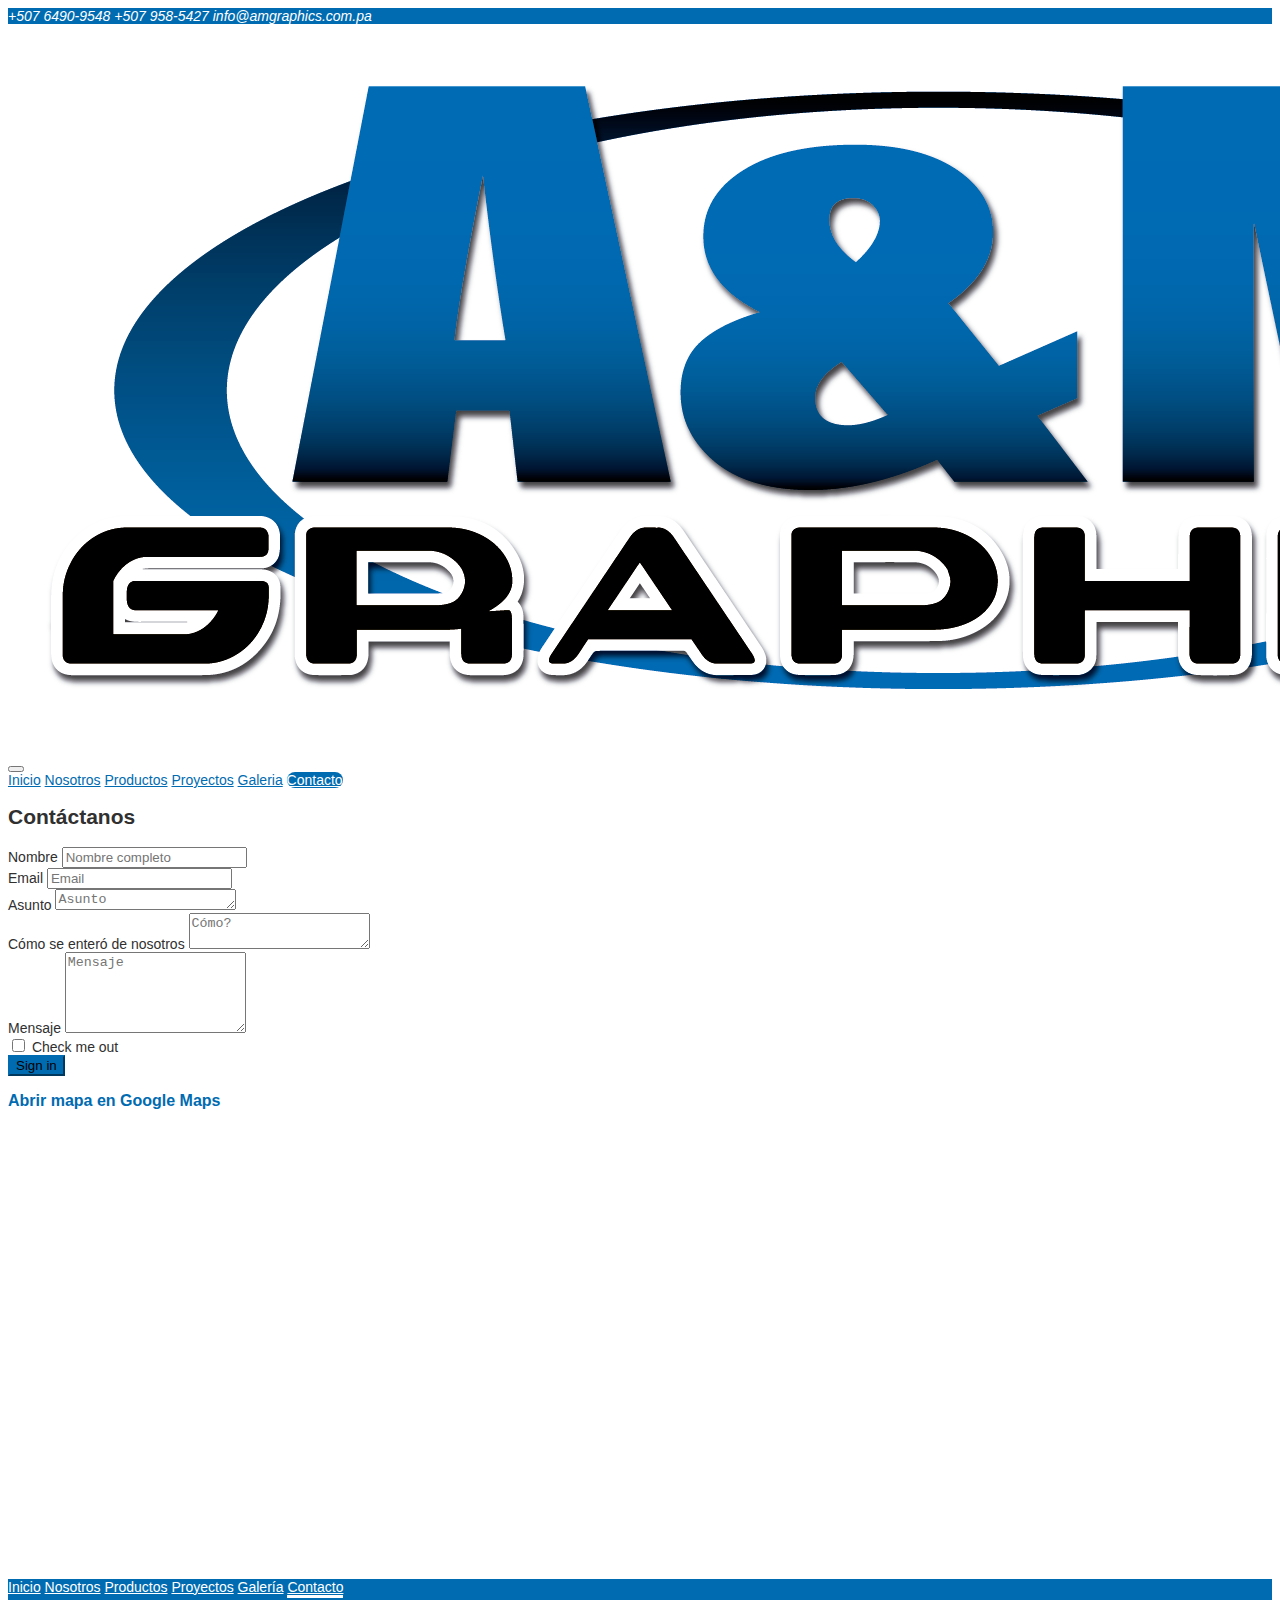
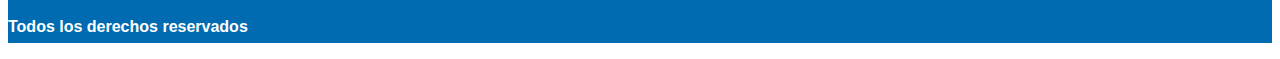
==== contacto.html @ 69abf027 "101118 13:06" ====
<!DOCTYPE html>
<html lang="es">
    <head>
        <title></title>
        <meta charset="UTF-8">
        <meta name="viewport" content="width=device-width, initial-scale=1">
        <link rel="stylesheet" href="https://stackpath.bootstrapcdn.com/bootstrap/4.1.3/css/bootstrap.min.css" integrity="sha384-MCw98/SFnGE8fJT3GXwEOngsV7Zt27NXFoaoApmYm81iuXoPkFOJwJ8ERdknLPMO" crossorigin="anonymous">
        <link rel="stylesheet" href="https://cdnjs.cloudflare.com/ajax/libs/animate.css/3.7.0/animate.min.css">
        <link rel="stylesheet" href="https://use.fontawesome.com/releases/v5.4.1/css/all.css" integrity="sha384-5sAR7xN1Nv6T6+dT2mhtzEpVJvfS3NScPQTrOxhwjIuvcA67KV2R5Jz6kr4abQsz" crossorigin="anonymous">
        <link href="css/style.css" rel="stylesheet">
    </head>
    <body>
        <header>
            <div class="container franja-address"><!-- Contenedor de dirección-->
                <address class="container"><!--contenedor direccion-->
                    <div class="row justify-content-end align-items-center animated bounceInLeft delay-10s"><!--fila direccion-->
                        <span></span>
                        <a ><span class="fas fa-mobile-alt"></span> +507 6490-9548 <span class="fas fa-phone"></span> +507 958-5427</a>
                        <span></span>
                        <a ><span class="fas fa-envelope"></span> info@amgraphics.com.pa</a>
                        <a class="btn btn-social-icon btn-twitter">
                            <span class="fab fa-twitter"></span>
                        </a>
                        <a class="btn btn-social-icon btn-facebook">
                            <span class="fab fa-facebook"></span>
                        </a>
                        <a class="btn btn-social-icon btn-instagram">
                            <span class="fab fa-instagram"></span>
                        </a>
                    </div><!--fin fila direccion-->
                </address><!--fin contenedor direccion-->
            </div><!--Fin de contenedor de direccion-->
           
            
            <div class="container franja-logo"><!--Contenedor de Logo y Menu-->
                <div class="row justify-content-center align-items-center"><!--fila logo-menu-->
                    <div class="col-md-4 col-8 mb-4 mb-md-0"><!--contendor logo-->
                        <a href="index.html">
                            <img src="img/amgraphics.png" class="img-fluid" alt="">
                        </a>
                    </div><!--fin contenedor logo-->
                        <div class="col-md-8"><!--contenedor menu-->
                            <nav class="navbar navbar-expand-md navbar-light justify-content-center">
                                <button class="navbar-toggler mb-4" type="button" data-toggle="collapse" data-target="#nav_principal" aria-controls="navbarToggleExternalContent" aria-expanded="false" aria-label="Toggle navigation">
                                    <span class="navbar-toggler-icon"></span>
                                </button>
                                <div id="nav_principal" class="collapse navbar-collapse navbar-light justify-content-center justify-content-lg-end text-center text-uppercase"><!--conenedor collapsado-->
                                    <a href="index.html" class="nav-link">Inicio</a>
                                    <a href="nosotros.html" class="nav-link">Nosotros</a>
                                    <a href="productos.html" class="nav-link">Productos</a>
                                    <a href="proyectos.html" class="nav-link">Proyectos</a>
                                    <a href="galeria.html" class="nav-link">Galeria</a>
                                    <a href="contacto.html" class="nav-link active">Contacto</a>
                                </div><!--fin contenedor menu colapsado-->
                            </nav>
                        </div><!--fin contenedor menu--> 
                </div><!--fin fila logo menu-->
            </div><!--Fin contenedor de logo y menu-->
        </header>

        <main class="container mb-5">
            <div class="row mb-5">
                <div class="col-md-6">
                    <h2 class="text-center my-5">Contáctanos</h2>
                    <form>
                        <div class="form-row">
                            <div class="form-group col-md-6">
                                <label for="nombre">Nombre</label>
                                <input type="text" class="form-control" id="nombre" placeholder="Nombre completo">
                            </div><!--fin fom-gropup-->
                            <div class="form-group col-md-6">
                                <label for="inputEmail4">Email</label>
                                <input type="email" class="form-control" id="inputEmail4" placeholder="Email">
                            </div><!--fin fom-gropup-->
                        </div><!--fin form-row-->
                        <div class="form-group">
                          <label for="nombre">Asunto</label>
                          <textarea class="form-control" name="asunto" id="asunto" rows="1" placeholder="Asunto"></textarea>
                        </div><!--fin fom-gropup-->
                        <div class="form-group">
                          <label for="nombre">Cómo se enteró de nosotros</label>
                          <textarea class="form-control" name="enterar" id="enterar" rows="2" placeholder="Cómo?"></textarea>
                        </div><!--fin fom-gropup-->
                        <div class="form-group">
                          <label for="nombre">Mensaje</label>
                          <textarea class="form-control" name="mensaje" id="mensaje" rows="5" placeholder="Mensaje"></textarea>
                        </div><!--fin fom-gropup-->
                        <div class="form-group">
                            <div class="form-check">
                                <input class="form-check-input" type="checkbox" id="gridCheck">
                                <label class="form-check-label" for="gridCheck">Check me out</label>
                            </div><!--fin form-check-->
                        </div><!--fin fom-gropup-->
                        <button type="submit" class="btn btn-primary">Sign in</button>
                    </form>               
                </div><!--fin col-md-6-->
            </div><!--fin row-->
            <div class="row">
                <h3 class="maps mb-4">Abrir mapa en Google Maps</h3>
                <iframe src="https://www.google.com/maps/embed?pb=!1m18!1m12!1m3!1d3950.0166787630283!2d-80.96615034940599!3d8.09978070504963!2m3!1f0!2f0!3f0!3m2!1i1024!2i768!4f13.1!3m3!1m2!1s0x8fae723fee162b71%3A0xdd2b8708a8b40dab!2sA%26M+Graphics+Santiago!5e0!3m2!1ses-419!2spa!4v1541871903594" width="1300" height="450" frameborder="0" style="border:0" allowfullscreen></iframe>
            </div>
        </main>


        <footer class="p5">
            <div class="footer container">
                <div class="row">
                    <div class="col-md-8">
                        <nav class="nav text-uppercase d-flex flex-column flex-md-row text-center text-md-left">
                            <a href="index.html" class="nav-link">Inicio</a>
                                <a href="nosotros.html" class="nav-link">Nosotros</a>
                                <a href="productos.html" class="nav-link">Productos</a>
                                <a href="proyectos.html" class="nav-link">Proyectos</a>
                                <a href="galeria.html" class="nav-link">Galería</a>
                                <a href="contacto.html" class="nav-link active">Contacto</a>                            
                        </nav>
                    </div>
                    <div class="col-md-4">
                        <p class="text-center text-md-right copyright mt-4 mt-md-0 pt-2">Todos los derechos reservados</p>
                    </div>
                </div>
            </div>
        </footer>



        <script src="js/jquery.js"></script>
        <script src="js/popper.js"></script>
        <script src="js/bootstrap.js"></script>
    </body>
</html>
---- css/style.css ----
:root {
    --primario: #006bb1;
    --secundario: #1a8ceb;
    --gris: #001e5a;
}

body{
    font-family: sans-serif;
    font-size:14px;
    color: #303030;
}

p{
    font-weight: 300;
    line-height: 2rem;
    font-size: 1rem;
}

div.franja-address{
    background-color:#006bb1;
    color:white;
}

header .nav-link{
    color: #006bb1;
}

header .nav-link:hover{
    color: #001e5a;
    border-bottom: 2px solid #001e5a;
}

header .nav-link.active{
    background-color: #006bb1;
    color: white;
    border-radius: 15px;
}

.bg-light{
    background-color: white !important;
}

.separador::after{
    content: '';
    display: block;
    width: 100%;
    height: 100px;
    margin: 0 auto;
    background-image: url(../img/separador.png);
    background-repeat: no-repeat;
    background-position: center center;
}

/** Imagenes de fondo **/
.imagen-destacada{
    height: 24rem;
    background-size: cover;
}

.nosotros-bg{
    background-image: url(../img/impr-lona.jpg);
}

/** Nosotros **/
.contenido-nosotros{
    margin-top: -5rem;
    border: 1px solid #e1e1e1;
    position: relative;
    z-index: 100;
}

/** Productos **/
.card-body .btn-primary{
    background-color: #006bb1 !important;
    border-color: #006bb1 !important;
}

.card-body .btn-primary:hover{
    background-color:#1a8ceb !important;
    border-color: #1a8ceb !important;

}
/** Proyectos Realizados **/

blockquote.subtitulo{
    font-size: 2rem;
    color: #213280;
    font-style: italic;
    font-weight: 100;
    border-left: .5rem solid #006bb1;
}
/* === COMMENTS === */
.btn-primary {
    background-color: #006bb1;
    border-color: #006bb1;

}

.post a{
    color:#006bb1;
}

.post-excerpt a{
    color: white;
}

.post-comments-badge {
    height: 70px;
    width: 70px;
    position: absolute;
    right: 20px;
    border: none;
    border-radius: 100%;
    background: #1D71B8;
    text-align: center;
    display: table;
}

.post-comments-badge a {
   display: table-cell;
   vertical-align: middle;
   color: white;
   font-size: 20px;
   line-height: 20px;
}

.post-details i.fas{
    color:#006bb1;
}

.post-comments-badge i.fas {
   display: block;
   font-size: 15px;
   padding: 0;
   margin-bottom: 4px;
   color:white;
}

.post-comments-badge:hover {
   background-color: #213280;
}

/** Sidebar **/
aside.bg-primary{
    background-color: #006bb1!important;
}

.ultimos-proy li a{
    color:white;
}

aside .card{
    border: none;
}

aside .card-title{
    color: black;
    font-size:1.2rem;
    font-weight: 700;
}

aside .card-subtitle{
    color:#006bb1;
}

aside .card-footer{
    background-color: #1a8ceb;
    color:white !important;
}

aside .card-footer a{
    color:white;
}

/** Galeria **/


/** Contacto **/
h3.maps{
    font-size: 1rem;
    color:#006bb1;
    text-justify: distribute;
}

/** Footer **/
.copyright{
    font-weight: 700;
}

div.footer{
    background-color: #006bb1;
}

div.footer .nav-link,
div.footer p{
    color:white;
}

div.footer .nav-link:hover{
    color: #1a8ceb;
}

footer .nav-link.active{
    border-bottom: 3px solid white;
}
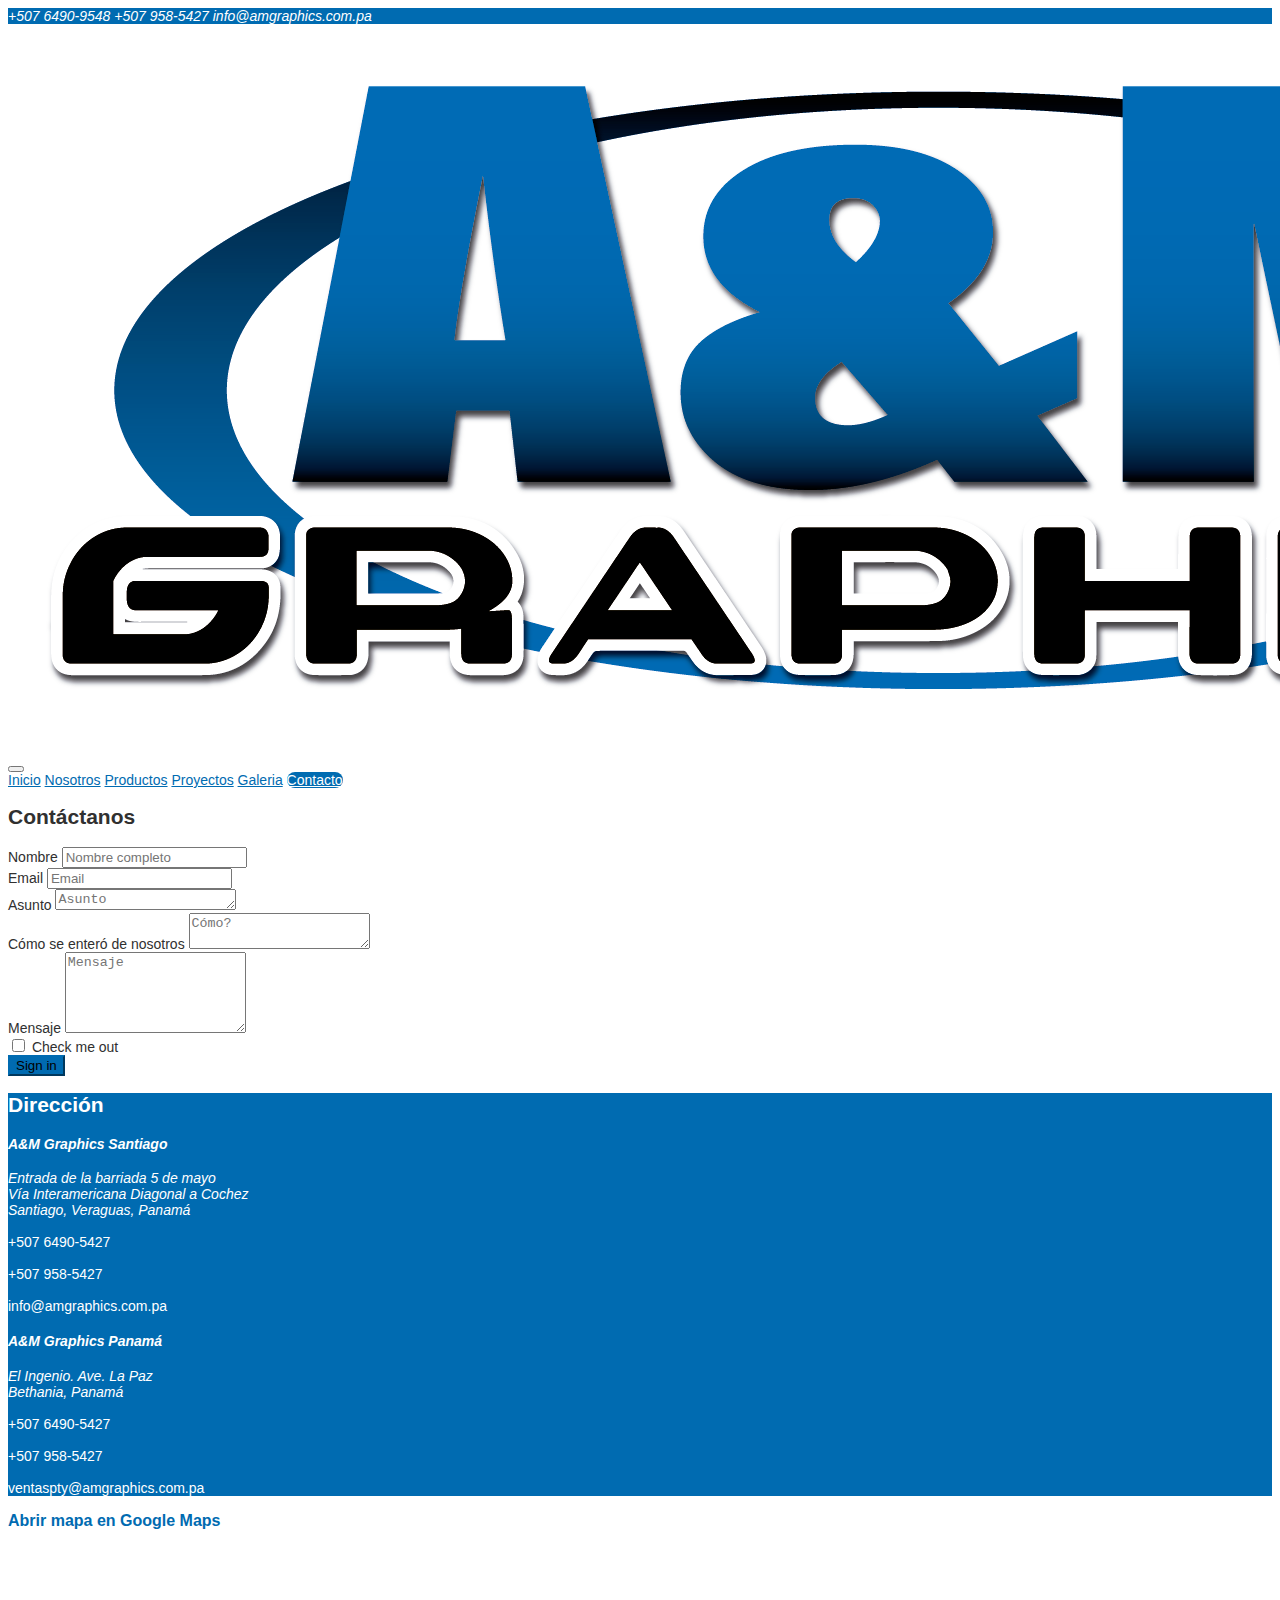
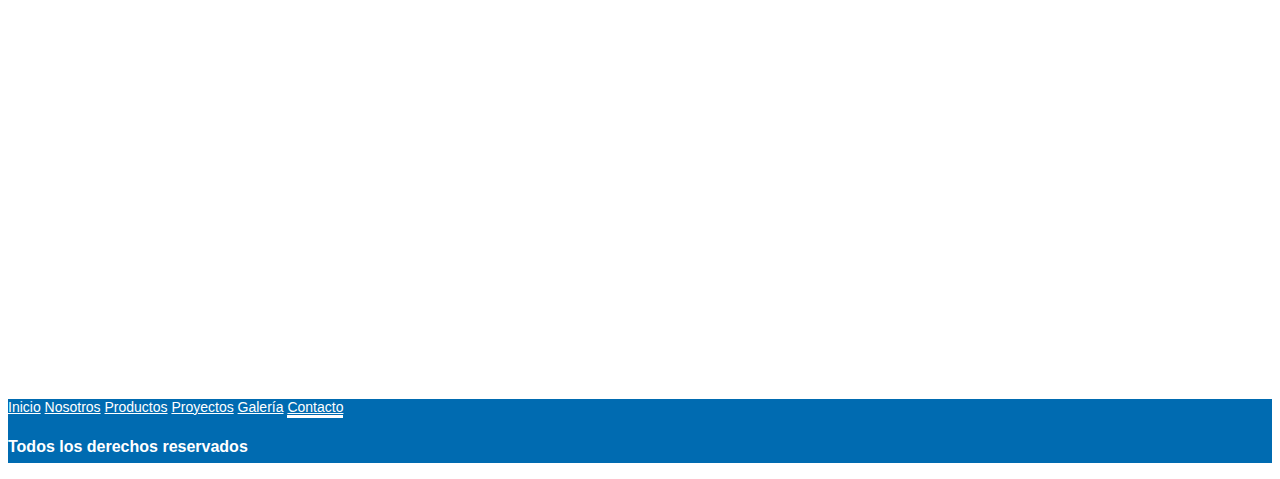
==== commit 84870f43: "101118 18:55" ====
--- a/contacto.html
+++ b/contacto.html
@@ -58,9 +58,9 @@
             </div><!--Fin contenedor de logo y menu-->
         </header>
 
-        <main class="container mb-5">
+        <main class="container mb-5 p-4">
             <div class="row mb-5">
-                <div class="col-md-6">
+                <div class="col-md-6 mb-4 mb-md-0">
                     <h2 class="text-center my-5">Contáctanos</h2>
                     <form>
                         <div class="form-row">
@@ -94,9 +94,99 @@
                         <button type="submit" class="btn btn-primary">Sign in</button>
                     </form>               
                 </div><!--fin col-md-6-->
+                <div class="col-md-6 bg-primary address p-4">
+                    <div class="container">
+                            <h2 class="mb-4">Dirección</h2>
+                        <div class="row">
+                            <div class="col-2 text-center">
+                                <p class="fas fa-map-marker-alt"></p>
+                            </div><!--fin col-2-->
+                            <div class="col-10">
+                                <address>
+                                    <h4>A&M Graphics Santiago</h4>
+                                    Entrada de la barriada 5 de mayo<br>
+                                    Vía Interamericana Diagonal a Cochez<br>
+                                    Santiago, Veraguas, Panamá
+                                </address>
+                            </div><!--fin col-10-->
+                        </div><!--fin row-->
+                        <div class="row">
+                            <div class="col-2 text-center">
+                                <p class="fas fa-mobile-alt"></p>
+                            </div><!--fin col-2-->
+                            <div class="col-10">
+                                <div>
+                                    +507 6490-5427
+                                </div>
+                            </div><!--fin col-10-->
+                        </div><!--fin row-->
+                        <div class="row">
+                            <div class="col-2 text-center">
+                                <p class="fas fa-phone"></p>
+                            </div><!--fin col-2-->
+                            <div class="col-10">
+                                <div>
+                                    +507 958-5427
+                                </div>
+                            </div><!--fin col-10-->
+                        </div><!--fin row-->
+                        <div class="row">
+                            <div class="col-2 text-center">
+                                <p class="fas fa-envelope"></p>
+                            </div><!--fin col-2-->
+                            <div class="col-10">
+                                <div>
+                                    <a>info@amgraphics.com.pa</a>
+                                </div>
+                            </div><!--fin col-10-->
+                        </div><!--fin row-->
+                        <div class="row mt-5">
+                            <div class="col-2 text-center">
+                                <p class="fas fa-map-marker-alt"></p>
+                            </div><!--fin col-2-->
+                            <div class="col-10">
+                                <address>
+                                    <h4>A&M Graphics Panamá</h4>
+                                    El Ingenio. Ave. La Paz<br>
+                                    Bethania, Panamá
+                                </address>
+                            </div><!--fin col-10-->
+                        </div><!--fin row-->
+                        <div class="row">
+                            <div class="col-2 text-center">
+                                <p class="fas fa-mobile-alt"></p>
+                            </div><!--fin col-2-->
+                            <div class="col-10">
+                                <div>
+                                    +507 6490-5427
+                                </div>
+                            </div><!--fin col-10-->
+                        </div><!--fin row-->
+                        <div class="row">
+                            <div class="col-2 text-center">
+                                <p class="fas fa-phone"></p>
+                            </div><!--fin col-2-->
+                            <div class="col-10">
+                                <div>
+                                    +507 958-5427
+                                </div>
+                            </div><!--fin col-10-->
+                        </div><!--fin row-->
+                        <div class="row">
+                            <div class="col-2 text-center">
+                                <p class="fas fa-envelope"></p>
+                            </div><!--fin col-2-->
+                            <div class="col-10">
+                                <div>
+                                    <a>ventaspty@amgraphics.com.pa</a>
+                                </div>
+                            </div><!--fin col-10-->
+                        </div><!--fin row-->
+                    </div><!--fin container-->
+                </div><!--fin col-md-6-->
             </div><!--fin row-->
             <div class="row">
-                <h3 class="maps mb-4">Abrir mapa en Google Maps</h3>
+                <h3 class="maps mb-4 justify-content-left">Abrir mapa en Google Maps</h3>
                 <iframe src="https://www.google.com/maps/embed?pb=!1m18!1m12!1m3!1d3950.0166787630283!2d-80.96615034940599!3d8.09978070504963!2m3!1f0!2f0!3f0!3m2!1i1024!2i768!4f13.1!3m3!1m2!1s0x8fae723fee162b71%3A0xdd2b8708a8b40dab!2sA%26M+Graphics+Santiago!5e0!3m2!1ses-419!2spa!4v1541871903594" width="1300" height="450" frameborder="0" style="border:0" allowfullscreen></iframe>
             </div>
         </main>
--- a/css/style.css
+++ b/css/style.css
@@ -179,8 +179,16 @@
 h3.maps{
     font-size: 1rem;
     color:#006bb1;
-    text-justify: distribute;
-}
+}
+
+div.bg-primary.address{
+    background-color: #006bb1!important;
+}
+
+div.address{
+    color:white;
+}
+
 
 /** Footer **/
 .copyright{
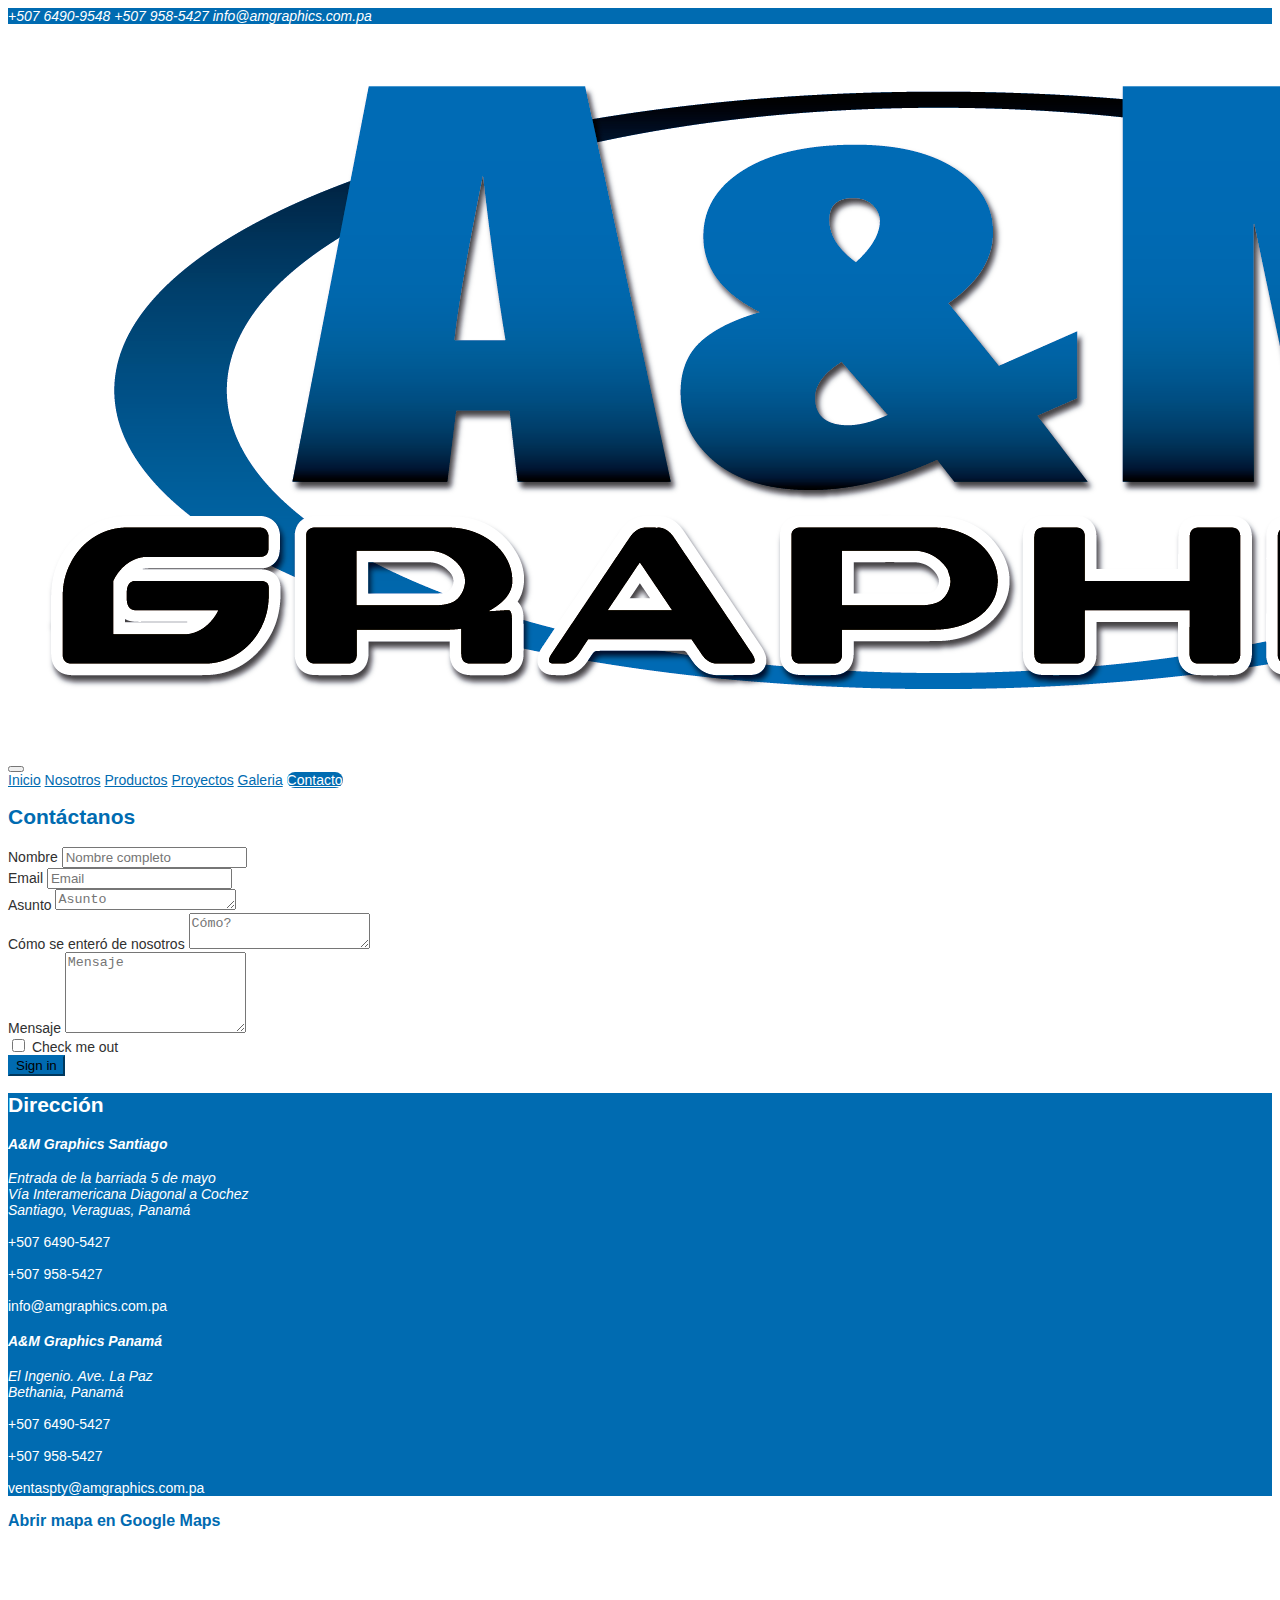
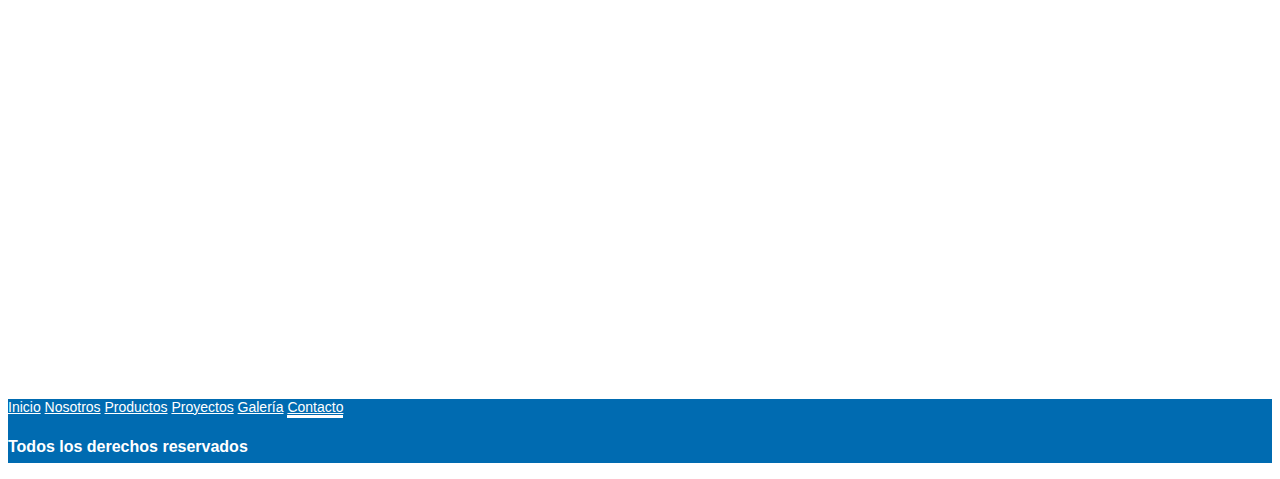
==== commit 98bb1b69: "101118 19:37" ====
--- a/contacto.html
+++ b/contacto.html
@@ -39,7 +39,7 @@
                             <img src="img/amgraphics.png" class="img-fluid" alt="">
                         </a>
                     </div><!--fin contenedor logo-->
-                        <div class="col-md-8"><!--contenedor menu-->
+                        <div class="col-sm-8"><!--contenedor menu-->
                             <nav class="navbar navbar-expand-md navbar-light justify-content-center">
                                 <button class="navbar-toggler mb-4" type="button" data-toggle="collapse" data-target="#nav_principal" aria-controls="navbarToggleExternalContent" aria-expanded="false" aria-label="Toggle navigation">
                                     <span class="navbar-toggler-icon"></span>
@@ -61,7 +61,7 @@
         <main class="container mb-5 p-4">
             <div class="row mb-5">
                 <div class="col-md-6 mb-4 mb-md-0">
-                    <h2 class="text-center my-5">Contáctanos</h2>
+                    <h2 class="text-center my-5 text-uppercase display-5 contacto">Contáctanos</h2>
                     <form>
                         <div class="form-row">
                             <div class="form-group col-md-6">
@@ -115,9 +115,7 @@
                                 <p class="fas fa-mobile-alt"></p>
                             </div><!--fin col-2-->
                             <div class="col-10">
-                                <div>
                                     +507 6490-5427
-                                </div>
                             </div><!--fin col-10-->
                         </div><!--fin row-->
                         <div class="row">
@@ -125,9 +123,7 @@
                                 <p class="fas fa-phone"></p>
                             </div><!--fin col-2-->
                             <div class="col-10">
-                                <div>
                                     +507 958-5427
-                                </div>
                             </div><!--fin col-10-->
                         </div><!--fin row-->
                         <div class="row">
@@ -135,9 +131,7 @@
                                 <p class="fas fa-envelope"></p>
                             </div><!--fin col-2-->
                             <div class="col-10">
-                                <div>
                                     <a>info@amgraphics.com.pa</a>
-                                </div>
                             </div><!--fin col-10-->
                         </div><!--fin row-->
                         <div class="row mt-5">
@@ -157,9 +151,7 @@
                                 <p class="fas fa-mobile-alt"></p>
                             </div><!--fin col-2-->
                             <div class="col-10">
-                                <div>
                                     +507 6490-5427
-                                </div>
                             </div><!--fin col-10-->
                         </div><!--fin row-->
                         <div class="row">
@@ -167,9 +159,7 @@
                                 <p class="fas fa-phone"></p>
                             </div><!--fin col-2-->
                             <div class="col-10">
-                                <div>
                                     +507 958-5427
-                                </div>
                             </div><!--fin col-10-->
                         </div><!--fin row-->
                         <div class="row">
@@ -177,15 +167,13 @@
                                 <p class="fas fa-envelope"></p>
                             </div><!--fin col-2-->
                             <div class="col-10">
-                                <div>
                                     <a>ventaspty@amgraphics.com.pa</a>
-                                </div>
                             </div><!--fin col-10-->
                         </div><!--fin row-->
                     </div><!--fin container-->
                 </div><!--fin col-md-6-->
             </div><!--fin row-->
-            <div class="row">
+            <div class="row justify-content-center">
                 <h3 class="maps mb-4 justify-content-left">Abrir mapa en Google Maps</h3>
                 <iframe src="https://www.google.com/maps/embed?pb=!1m18!1m12!1m3!1d3950.0166787630283!2d-80.96615034940599!3d8.09978070504963!2m3!1f0!2f0!3f0!3m2!1i1024!2i768!4f13.1!3m3!1m2!1s0x8fae723fee162b71%3A0xdd2b8708a8b40dab!2sA%26M+Graphics+Santiago!5e0!3m2!1ses-419!2spa!4v1541871903594" width="1300" height="450" frameborder="0" style="border:0" allowfullscreen></iframe>
             </div>
--- a/css/style.css
+++ b/css/style.css
@@ -16,9 +16,19 @@
     font-size: 1rem;
 }
 
+@include media-breakpoint-up(md) {
+    .custom-class {
+      display: block;
+    }
+  }
+
 div.franja-address{
     background-color:#006bb1;
     color:white;
+}
+
+header #navbar-principal a{
+    font-size: 0.9rem;
 }
 
 header .nav-link{
@@ -176,19 +186,23 @@
 
 
 /** Contacto **/
+
+main div h2.contacto{
+    color:#006bb1;
+}
+
+div.bg-primary.address{
+    background-color: #006bb1!important;
+}
+
+div.address{
+    color:white;
+}
+
 h3.maps{
     font-size: 1rem;
     color:#006bb1;
 }
-
-div.bg-primary.address{
-    background-color: #006bb1!important;
-}
-
-div.address{
-    color:white;
-}
-
 
 /** Footer **/
 .copyright{
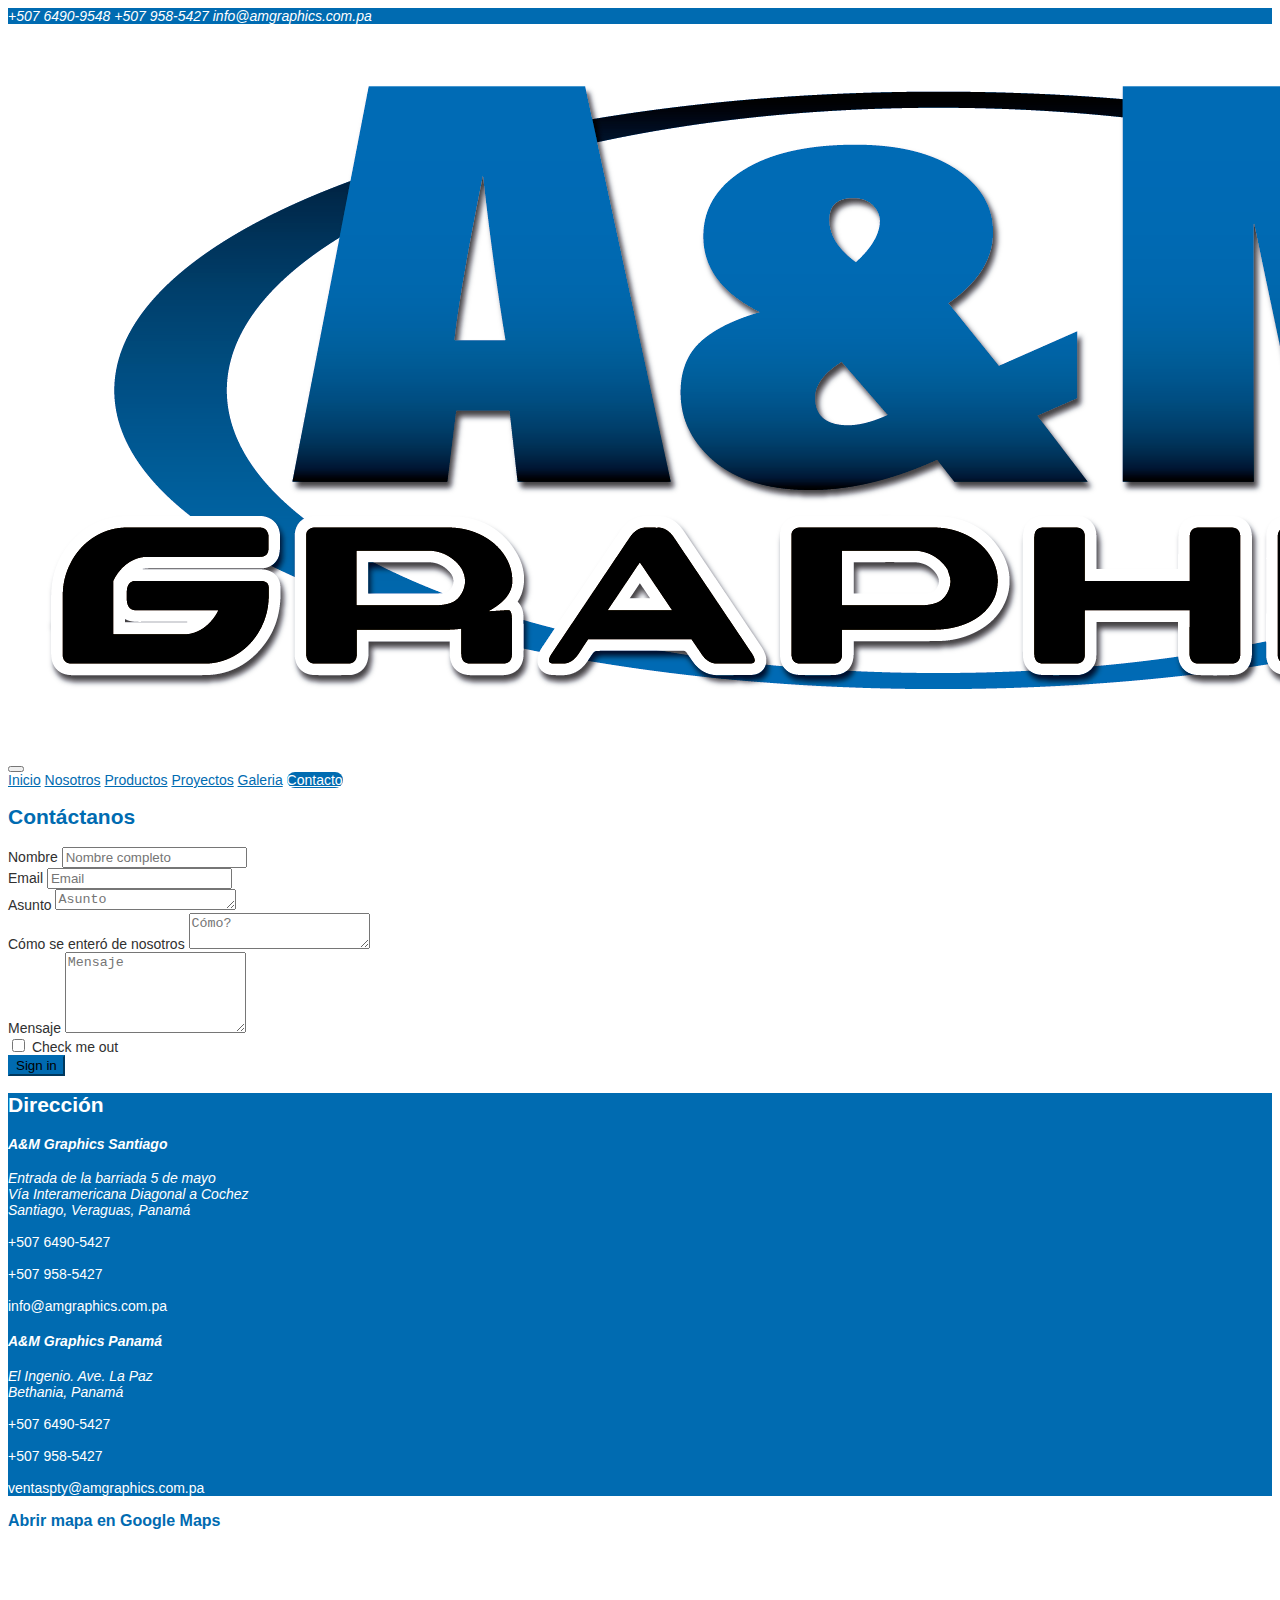
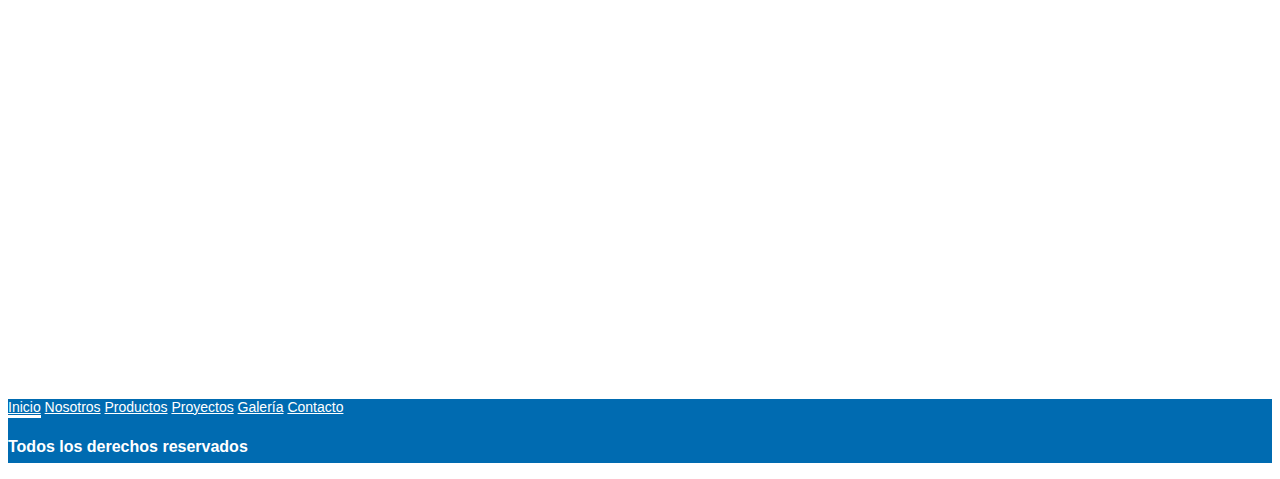
==== commit 933f64ca: "131118 12:04" ====
--- a/contacto.html
+++ b/contacto.html
@@ -11,7 +11,7 @@
     </head>
     <body>
         <header>
-            <div class="container franja-address"><!-- Contenedor de dirección-->
+            <div class="container-fluid franja-address"><!-- Contenedor de dirección-->
                 <address class="container"><!--contenedor direccion-->
                     <div class="row justify-content-end align-items-center animated bounceInLeft delay-10s"><!--fila direccion-->
                         <span></span>
@@ -34,12 +34,12 @@
             
             <div class="container franja-logo"><!--Contenedor de Logo y Menu-->
                 <div class="row justify-content-center align-items-center"><!--fila logo-menu-->
-                    <div class="col-md-4 col-8 mb-4 mb-md-0"><!--contendor logo-->
+                    <div class="col-lg-4 col-8 mb-4 mb-md-0"><!--contendor logo-->
                         <a href="index.html">
                             <img src="img/amgraphics.png" class="img-fluid" alt="">
                         </a>
                     </div><!--fin contenedor logo-->
-                        <div class="col-sm-8"><!--contenedor menu-->
+                        <div class="col-lg-8"><!--contenedor menu-->
                             <nav class="navbar navbar-expand-md navbar-light justify-content-center">
                                 <button class="navbar-toggler mb-4" type="button" data-toggle="collapse" data-target="#nav_principal" aria-controls="navbarToggleExternalContent" aria-expanded="false" aria-label="Toggle navigation">
                                     <span class="navbar-toggler-icon"></span>
@@ -180,25 +180,28 @@
         </main>
 
 
-        <footer class="p5">
-            <div class="footer container">
-                <div class="row">
-                    <div class="col-md-8">
-                        <nav class="nav text-uppercase d-flex flex-column flex-md-row text-center text-md-left">
-                            <a href="index.html" class="nav-link">Inicio</a>
-                                <a href="nosotros.html" class="nav-link">Nosotros</a>
-                                <a href="productos.html" class="nav-link">Productos</a>
-                                <a href="proyectos.html" class="nav-link">Proyectos</a>
-                                <a href="galeria.html" class="nav-link">Galería</a>
-                                <a href="contacto.html" class="nav-link active">Contacto</a>                            
-                        </nav>
-                    </div>
-                    <div class="col-md-4">
-                        <p class="text-center text-md-right copyright mt-4 mt-md-0 pt-2">Todos los derechos reservados</p>
-                    </div>
-                </div>
-            </div>
-        </footer>
+    <footer class="container-fluid">
+                <div class="row footer">
+                    <div class="container">
+                        <div class="row">
+                            <div class="col-md-8">
+                                <nav class="nav text-uppercase d-flex flex-column flex-md-row text-center text-md-left">
+                                    <a href="index.html" class="nav-link active">Inicio</a>
+                                        <a href="nosotros.html" class="nav-link">Nosotros</a>
+                                        <a href="productos.html" class="nav-link">Productos</a>
+                                        <a href="proyectos.html" class="nav-link">Proyectos</a>
+                                        <a href="galeria.html" class="nav-link">Galería</a>
+                                        <a href="contacto.html" class="nav-link">Contacto</a>                            
+                                </nav>
+                            </div><!--fin col-md-8-->
+                            <div class="col-md-4">
+                                <p class="text-center text-md-right copyright mt-4 mt-md-0 pt-2">Todos los derechos reservados</p>
+                            </div><!--fin col-md-4-->
+                        </div><!--fin row-->
+                    </div><!--fin container-->
+                </div><!--fin row footer-->
+    </footer>
+    
 
 
 
--- a/css/style.css
+++ b/css/style.css
@@ -1,7 +1,7 @@
 :root {
     --primario: #006bb1;
     --secundario: #1a8ceb;
-    --gris: #001e5a;
+    --terciario: #001e5a;
 }
 
 body{
@@ -15,12 +15,6 @@
     line-height: 2rem;
     font-size: 1rem;
 }
-
-@include media-breakpoint-up(md) {
-    .custom-class {
-      display: block;
-    }
-  }
 
 div.franja-address{
     background-color:#006bb1;
@@ -71,7 +65,178 @@
     background-image: url(../img/impr-lona.jpg);
 }
 
-/** Nosotros **/
+.bg-primary{
+    background-color: #006bb1!important;
+}
+
+.bg-secondary{
+    background-color:#001e5a !important;
+}
+
+/** == Inicio == **/
+/** Sección Historia **/
+.imagen > div{
+    height: 20rem;
+}
+
+@media (min-width:768px){
+    .imagen > div{
+        height: 25rem;
+    }
+}
+
+.bg-historia, .bg-mision, .bg-ofrecer, .bg-servicios{
+    background-size: cover;
+    background-position: center;
+
+}
+
+.bg-historia{
+    background-image: url(../img/img-1500x1000.png);
+}
+
+.bg-mision{
+    background-image: url(../img/img-1500x1000.png);
+}
+
+.imagen-superior .contenido{
+    border-top:1px solid white;
+    border-bottom: 1px solid white;
+}
+
+.imagen-inferior .contenido{
+    border-top:1px solid white;
+    border-bottom: 1px solid white;
+}
+
+@media (min-width:768px){
+    .imagen-inferior .bg-secondary{
+        order:2;
+    }
+}
+
+/* Seccion Ofrecemos */
+.imagen-ofrece > div{
+    height: 20rem;
+}
+
+@media (min-width:720px){
+    .imagen-ofrece > div{
+        height: 47rem;
+    }
+}
+
+@media (min-width:960px){
+    .imagen-ofrece > div{
+        height: 47rem;
+    }
+}
+
+@media (min-width:1300px){
+    .imagen-ofrece > div{
+        height: 40rem;
+    }
+}
+
+.bg-ofrecer{
+    background-image: url(../img/img-1500x1000.png);
+}
+
+@media (min-width:768px){
+    .container-text-ofrecer{
+        background-color: lightgray;
+        position:relative;
+        left:-30% ;
+        top:45px;
+    }
+}
+
+@media (min-width:1300px){
+    .container-text-ofrecer{
+        background-color: lightgray;
+        position:relative;
+        left:-30% ;
+        top:15px;
+    }
+}
+
+.container-text-ofrecer p{
+    font-size: .9rem;
+}
+
+@media (min-width:768px){
+    .container-text-ofrecer p{
+        font-size: 1rem;
+    }
+
+}
+
+/** Productos **/
+body.index .productos{
+    background-color: #f5f5f5;
+}
+
+/** Servicios **/
+.imagen-servicio > div{
+    height: 20rem;
+}
+
+@media (min-width:720px){
+    .imagen-servicio > div{
+        height: 47rem;
+    }
+}
+
+@media (min-width:960px){
+    .imagen-servicio > div{
+        height: 47rem;
+    }
+}
+
+@media (min-width:1300px){
+    .imagen-servicio > div{
+        height: 40rem;
+    }
+}
+
+.bg-servicios{
+    background-image: url(../img/img-1500x1000.png);
+}
+
+@media (min-width:768px){
+    .container-text-servicios{
+        background-color:white;
+        position:relative;
+        left:-30% ;
+        top:45px;
+    }
+}
+
+@media (min-width:1300px){
+    .container-text-servicios{
+        background-color:white;
+        position:relative;
+        left:-30% ;
+        top:15px;
+    }
+}
+
+.container-text-serivicios p{
+    font-size: .9rem;
+}
+
+@media (min-width:768px){
+    .container-text-servicios p{
+        font-size: 1rem;
+    }
+
+}
+
+.icon-img{
+    height: 80px;
+}
+
+/**== Nosotros ==**/
 .contenido-nosotros{
     margin-top: -5rem;
     border: 1px solid #e1e1e1;
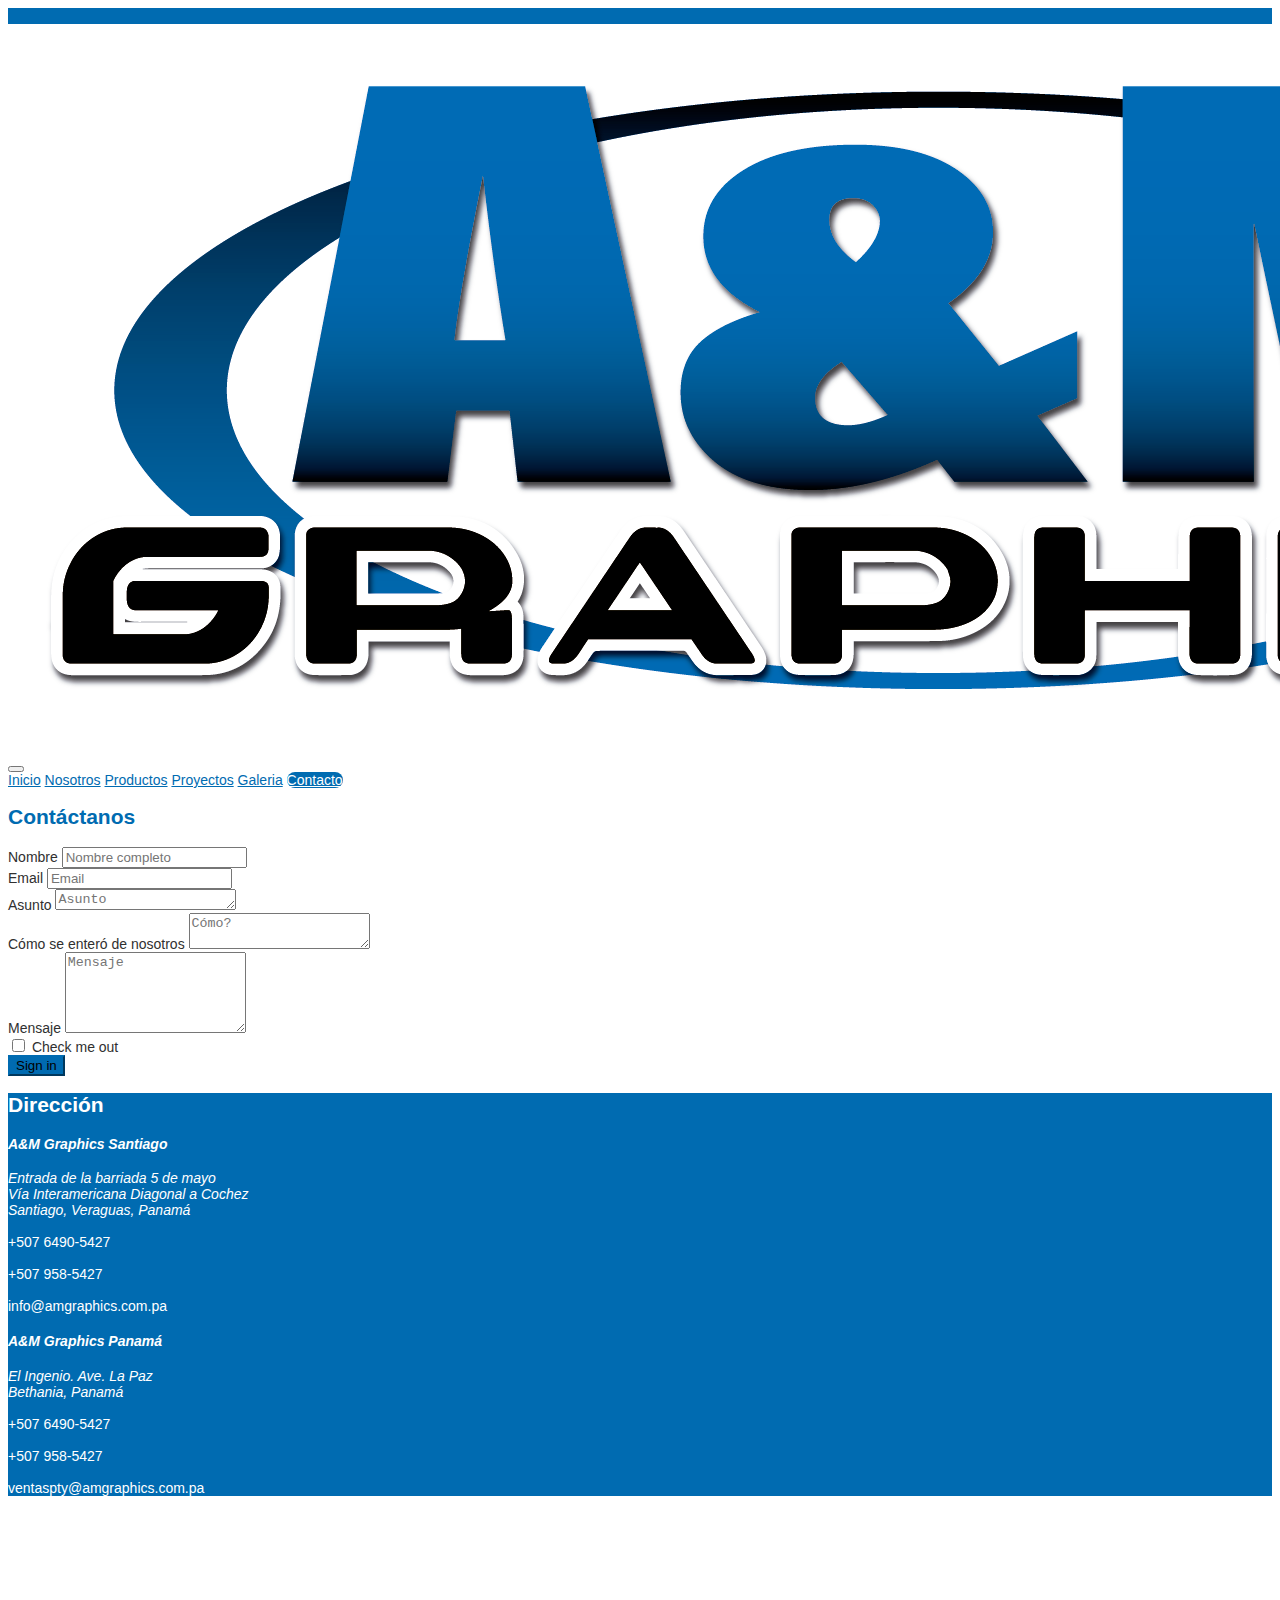
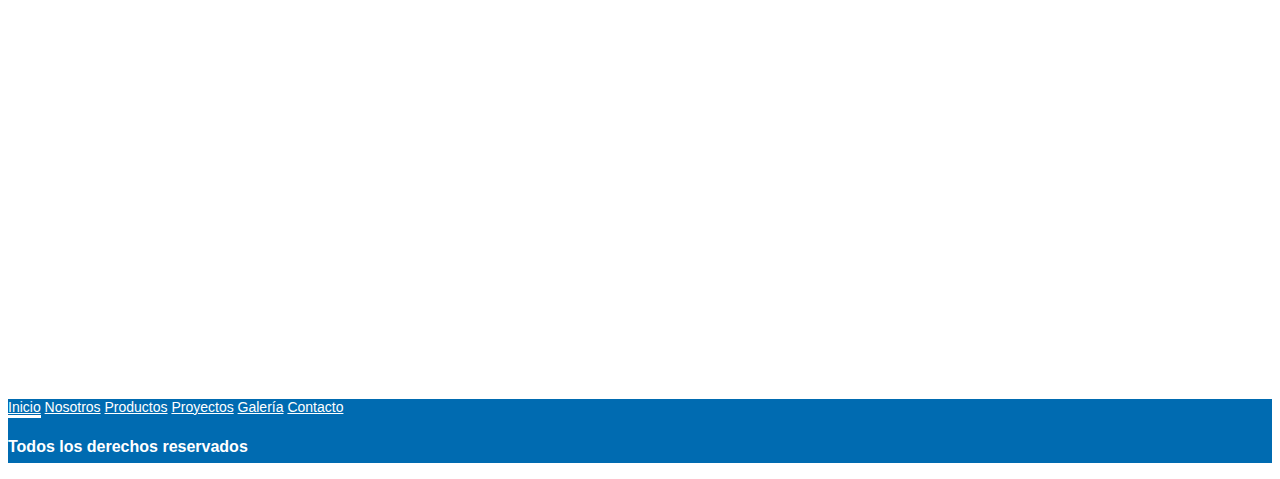
==== commit fc4e6b0e: "151118 22:14" ====
--- a/contacto.html
+++ b/contacto.html
@@ -5,14 +5,15 @@
         <meta charset="UTF-8">
         <meta name="viewport" content="width=device-width, initial-scale=1">
         <link rel="stylesheet" href="https://stackpath.bootstrapcdn.com/bootstrap/4.1.3/css/bootstrap.min.css" integrity="sha384-MCw98/SFnGE8fJT3GXwEOngsV7Zt27NXFoaoApmYm81iuXoPkFOJwJ8ERdknLPMO" crossorigin="anonymous">
-        <link rel="stylesheet" href="https://cdnjs.cloudflare.com/ajax/libs/animate.css/3.7.0/animate.min.css">
+        <!-- <link rel="stylesheet" href="https://cdnjs.cloudflare.com/ajax/libs/animate.css/3.7.0/animate.min.css"> -->
+        <link rel="stylesheet" href="css/animations.css">
         <link rel="stylesheet" href="https://use.fontawesome.com/releases/v5.4.1/css/all.css" integrity="sha384-5sAR7xN1Nv6T6+dT2mhtzEpVJvfS3NScPQTrOxhwjIuvcA67KV2R5Jz6kr4abQsz" crossorigin="anonymous">
         <link href="css/style.css" rel="stylesheet">
     </head>
     <body>
         <header>
             <div class="container-fluid franja-address"><!-- Contenedor de dirección-->
-                <address class="container"><!--contenedor direccion-->
+                <address class="container animatedParent"><!--contenedor direccion-->
                     <div class="row justify-content-end align-items-center animated bounceInLeft delay-10s"><!--fila direccion-->
                         <span></span>
                         <a ><span class="fas fa-mobile-alt"></span> +507 6490-9548 <span class="fas fa-phone"></span> +507 958-5427</a>
@@ -58,7 +59,7 @@
             </div><!--Fin contenedor de logo y menu-->
         </header>
 
-        <main class="container mb-5 p-4">
+        <main class="container mb-4 p-4 animatedParent">
             <div class="row mb-5">
                 <div class="col-md-6 mb-4 mb-md-0">
                     <h2 class="text-center my-5 text-uppercase display-5 contacto">Contáctanos</h2>
@@ -173,7 +174,7 @@
                     </div><!--fin container-->
                 </div><!--fin col-md-6-->
             </div><!--fin row-->
-            <div class="row justify-content-center">
+            <div class="row justify-content-center mt-5 animated rollIn">
                 <h3 class="maps mb-4 justify-content-left">Abrir mapa en Google Maps</h3>
                 <iframe src="https://www.google.com/maps/embed?pb=!1m18!1m12!1m3!1d3950.0166787630283!2d-80.96615034940599!3d8.09978070504963!2m3!1f0!2f0!3f0!3m2!1i1024!2i768!4f13.1!3m3!1m2!1s0x8fae723fee162b71%3A0xdd2b8708a8b40dab!2sA%26M+Graphics+Santiago!5e0!3m2!1ses-419!2spa!4v1541871903594" width="1300" height="450" frameborder="0" style="border:0" allowfullscreen></iframe>
             </div>
@@ -206,6 +207,7 @@
 
 
         <script src="js/jquery.js"></script>
+        <script src="js/css3-animate-it.js"></script>
         <script src="js/popper.js"></script>
         <script src="js/bootstrap.js"></script>
     </body>
--- a/css/animations.css
+++ b/css/animations.css
@@ -0,0 +1,1838 @@
+/*animations*/
+
+/******************
+* Bounce in right *
+*******************/
+
+
+.animated { 
+    -webkit-animation-duration: 1s; 
+    animation-duration: 1s; 
+    -webkit-animation-fill-mode: both; 
+    animation-fill-mode: both; 
+} 
+.slow{
+     -webkit-animation-duration: 1.5s; 
+    animation-duration: 1.5s; 
+    -webkit-animation-fill-mode: both; 
+    animation-fill-mode: both; 
+}
+.slower{
+     -webkit-animation-duration: 2s; 
+    animation-duration: 2s; 
+    -webkit-animation-fill-mode: both; 
+    animation-fill-mode: both; 
+}
+.slowest{
+     -webkit-animation-duration: 3s; 
+    animation-duration: 3s; 
+    -webkit-animation-fill-mode: both; 
+    animation-fill-mode: both; 
+}
+
+/* Added by Andy Meetan */
+.delay-250 {
+    -webkit-animation-delay:0.25s;
+    -moz-animation-delay:0.25s;
+    -o-animation-delay:0.25s;
+    animation-delay:0.25s;
+}
+.delay-500 {
+    -webkit-animation-delay:0.5s;
+    -moz-animation-delay:0.5s;
+    -o-animation-delay:0.5s;
+    animation-delay:0.5s;
+}
+.delay-750 {
+    -webkit-animation-delay:0.75s;
+    -moz-animation-delay:0.75s;
+    -o-animation-delay:0.75s;
+    animation-delay:0.75s;
+}
+.delay-1000 {
+    -webkit-animation-delay:1.0s;
+    -moz-animation-delay:1.0s;
+    -o-animation-delay:1.0s;
+    animation-delay:1.0s;
+}
+.delay-1250 {
+    -webkit-animation-delay:1.25s;
+    -moz-animation-delay:1.25s;
+    -o-animation-delay:1.25s;
+    animation-delay:1.25s;
+}
+.delay-1500 {
+    -webkit-animation-delay:1.5s;
+    -moz-animation-delay:1.5s;
+    -o-animation-delay:1.5s;
+    animation-delay:1.5s;
+}
+.delay-1750 {
+    -webkit-animation-delay:1.75s;
+    -moz-animation-delay:1.75s;
+    -o-animation-delay:1.75s;
+    animation-delay:1.75s;
+}
+.delay-2000 {
+    -webkit-animation-delay:2.0s;
+    -moz-animation-delay:2.0s;
+    -o-animation-delay:2.0s;
+    animation-delay:2.0s;
+}
+.delay-2500 {
+    -webkit-animation-delay:2.5s;
+    -moz-animation-delay:2.5s;
+    -o-animation-delay:2.5s;
+    animation-delay:2.5s;
+}
+.delay-2000 {
+    -webkit-animation-delay:2.0s;
+    -moz-animation-delay:2.0s;
+    -o-animation-delay:2.0s;
+    animation-delay:2.0s;
+}
+.delay-2500 {
+    -webkit-animation-delay:2.5s;
+    -moz-animation-delay:2.5s;
+    -o-animation-delay:2.5s;
+    animation-delay:2.5s;
+}
+.delay-3000 {
+    -webkit-animation-delay:3.0s;
+    -moz-animation-delay:3.0s;
+    -o-animation-delay:3.0s;
+    animation-delay:3.0s;
+}
+.delay-3500 {
+    -webkit-animation-delay:3.5s;
+    -moz-animation-delay:3.5s;
+    -o-animation-delay:3.5s;
+    animation-delay:3.5s;
+}
+
+.bounceInRight, .bounceInLeft, .bounceInUp, .bounceInDown{
+    opacity:0;
+    -webkit-transform: translateX(400px); 
+    transform: translateX(400px); 
+}
+.fadeInRight, .fadeInLeft, .fadeInUp, .fadeInDown{
+    opacity:0;
+    -webkit-transform: translateX(400px); 
+    transform: translateX(400px); 
+}
+
+.flipInX, .flipInY, .rotateIn, .rotateInUpLeft, .rotateInUpRight, .rotateInDownLeft, .rotateDownUpRight, .rollIn{
+    opacity:0;
+}
+
+.lightSpeedInRight, .lightSpeedInLeft{
+    opacity:0;
+    -webkit-transform: translateX(400px); 
+    transform: translateX(400px); 
+}
+
+/***********
+* bounceIn *
+************/
+@-webkit-keyframes bounceIn { 
+    0% { 
+        opacity: 0; 
+        -webkit-transform: scale(.3); 
+    } 
+
+    50% { 
+        opacity: 1; 
+        -webkit-transform: scale(1.05); 
+    } 
+
+    70% { 
+        -webkit-transform: scale(.9); 
+    } 
+
+    100% { 
+         -webkit-transform: scale(1); 
+    } 
+} 
+
+@keyframes bounceIn { 
+    0% { 
+        opacity: 0; 
+        transform: scale(.3); 
+    } 
+
+    50% { 
+        opacity: 1; 
+        transform: scale(1.05); 
+    } 
+
+    70% { 
+        transform: scale(.9); 
+    } 
+
+    100% { 
+        transform: scale(1); 
+    } 
+} 
+
+.bounceIn.go { 
+    -webkit-animation-name: bounceIn; 
+    animation-name: bounceIn; 
+}
+
+/****************
+* bounceInRight *
+****************/
+
+@-webkit-keyframes bounceInRight { 
+    0% { 
+        opacity: 0; 
+        
+        -webkit-transform: translateX(400px); 
+    } 
+    60% { 
+        
+        -webkit-transform: translateX(-30px); 
+    } 
+    80% { 
+        -webkit-transform: translateX(10px); 
+    } 
+    100% {
+    opacity: 1;
+     
+        -webkit-transform: translateX(0); 
+    } 
+} 
+
+@keyframes bounceInRight { 
+    0% { 
+        opacity: 0; 
+        
+        transform: translateX(400px); 
+    } 
+    60% { 
+        
+        transform: translateX(-30px); 
+    } 
+    80% { 
+        transform: translateX(10px); 
+    } 
+    100% {
+    opacity: 1;
+     
+        transform: translateX(0); 
+    } 
+} 
+
+
+.bounceInRight.go { 
+    -webkit-animation-name: bounceInRight; 
+    animation-name: bounceInRight; 
+}
+
+/******************
+* Bounce in left *
+*******************/
+
+@-webkit-keyframes bounceInLeft { 
+    0% { 
+        opacity: 0; 
+        
+        -webkit-transform: translateX(-400px); 
+    } 
+    60% { 
+       
+        -webkit-transform: translateX(30px); 
+    } 
+    80% { 
+        -webkit-transform: translateX(-10px); 
+    } 
+    100% {
+        opacity: 1;
+         
+        -webkit-transform: translateX(0); 
+    } 
+} 
+
+@keyframes bounceInLeft { 
+    0% { 
+        opacity: 0; 
+        
+        transform: translateX(-400px); 
+    } 
+    60% { 
+       
+        transform: translateX(30px); 
+    } 
+    80% { 
+        transform: translateX(-10px); 
+    } 
+    100% {
+        opacity: 1;
+         
+        transform: translateX(0); 
+    } 
+} 
+
+.bounceInLeft.go { 
+    -webkit-animation-name: bounceInLeft; 
+    animation-name: bounceInLeft; 
+}
+
+/******************
+* Bounce in up *
+*******************/
+
+@-webkit-keyframes bounceInUp { 
+    0% { 
+        opacity: 0; 
+        
+        -webkit-transform: translateY(400px); 
+    } 
+    60% { 
+       
+        -webkit-transform: translateY(-30px); 
+    } 
+    80% { 
+        -webkit-transform: translateY(10px); 
+    } 
+    100% {
+        opacity: 1;
+         
+        -webkit-transform: translateY(0); 
+    } 
+} 
+
+@keyframes bounceInUp { 
+    0% { 
+        opacity: 0; 
+        
+        transform: translateY(400px); 
+    } 
+    60% { 
+       
+        transform: translateY(-30px); 
+    } 
+    80% { 
+        transform: translateY(10px); 
+    } 
+    100% {
+        opacity: 1;
+         
+        transform: translateY(0); 
+    } 
+} 
+
+.bounceInUp.go { 
+    -webkit-animation-name: bounceInUp; 
+    animation-name: bounceInUp; 
+}
+
+
+/******************
+* Bounce in down *
+*******************/
+
+@-webkit-keyframes bounceInDown { 
+    0% { 
+        opacity: 0; 
+        
+        -webkit-transform: translateY(-400px); 
+    } 
+    60% { 
+       
+        -webkit-transform: translateY(30px); 
+    } 
+    80% { 
+        -webkit-transform: translateY(-10px); 
+    } 
+    100% {
+        opacity: 1;
+         
+        -webkit-transform: translateY(0); 
+    } 
+} 
+
+@keyframes bounceInDown { 
+    0% { 
+        opacity: 0; 
+        
+        transform: translateY(-400px); 
+    } 
+    60% { 
+       
+        transform: translateY(30px); 
+    } 
+    80% { 
+        transform: translateY(-10px); 
+    } 
+    100% {
+        opacity: 1;
+         
+        transform: translateY(0); 
+    } 
+} 
+
+.bounceInDown.go { 
+    -webkit-animation-name: bounceInDown; 
+    animation-name: bounceInDown; 
+}
+
+
+/**********
+* Fade In *
+**********/ 
+@-webkit-keyframes fadeIn { 
+    0% {opacity: 0;} 
+    100% {opacity: 1;
+        display:block;} 
+} 
+@keyframes fadeIn { 
+    0% {opacity: 0;} 
+    100% {opacity: 1;
+        display:block;} 
+}
+.fadeIn{
+    opacity:0;
+}
+.fadeIn.go { 
+    -webkit-animation-name: fadeIn; 
+    animation-name: fadeIn; 
+}
+
+/**********
+* Grow in *
+***********/
+
+@-webkit-keyframes growIn { 
+    0% { 
+        -webkit-transform: scale(0.2); 
+        opacity:0;
+    } 
+    50% { 
+        -webkit-transform: scale(1.2); 
+        
+    } 
+    100% { 
+        -webkit-transform: scale(1); 
+        opacity:1;
+    } 
+} 
+@keyframes growIn { 
+    0% { 
+        transform: scale(0.2); 
+        opacity:0;
+    } 
+    50% { 
+        transform: scale(1.2); 
+        
+    } 
+    100% { 
+        transform: scale(1); 
+        opacity:1;
+    } 
+} 
+.growIn { 
+
+    -webkit-transform: scale(0.2);
+    transform: scale(0.2);
+    opacity:0;
+}
+.growIn.go{
+    -webkit-animation-name: growIn; 
+    animation-name: growIn; 
+}
+
+/********
+* Shake *
+********/
+@-webkit-keyframes shake { 
+    0%, 100% {-webkit-transform: translateX(0);} 
+    10%, 30%, 50%, 70%, 90% {-webkit-transform: translateX(-10px);} 
+    20%, 40%, 60%, 80% {-webkit-transform: translateX(10px);} 
+} 
+@keyframes shake { 
+    0%, 100% {transform: translateX(0);} 
+    10%, 30%, 50%, 70%, 90% {transform: translateX(-10px);} 
+    20%, 40%, 60%, 80% {transform: translateX(10px);} 
+} 
+.shake.go { 
+    -webkit-animation-name: shake; 
+    animation-name: shake; 
+}
+
+/********
+* ShakeUp *
+********/
+@-webkit-keyframes shakeUp { 
+    0%, 100% {-webkit-transform: translateY(0);} 
+    10%, 30%, 50%, 70%, 90% {-webkit-transform: translateY(-10px);} 
+    20%, 40%, 60%, 80% {-webkit-transform: translateY(10px);} 
+} 
+@keyframes shakeUp { 
+    0%, 100% {transform: translateY(0);} 
+    10%, 30%, 50%, 70%, 90% {transform: translateY(-10px);} 
+    20%, 40%, 60%, 80% {transform: translateY(10px);} 
+} 
+.shakeUp.go { 
+    -webkit-animation-name: shakeUp; 
+    animation-name: shakeUp; 
+}
+
+/*************
+* FadeInLeft *
+*************/
+
+@-webkit-keyframes fadeInLeft { 
+    0% { 
+        opacity: 0; 
+        -webkit-transform: translateX(-400px); 
+    } 
+    50%{
+       opacity: 0.3; 
+    }
+    100% { 
+        opacity: 1; 
+        -webkit-transform: translateX(0); 
+    } 
+} 
+@keyframes fadeInLeft { 
+    0% { 
+        opacity: 0; 
+        transform: translateX(-400px); 
+    } 
+    50%{
+       opacity: 0.3; 
+    }
+    100% { 
+        opacity: 1; 
+        transform: translateX(0); 
+    } 
+} 
+.fadeInLeft{ 
+    opacity: 0; 
+    -webkit-transform: translateX(-400px); 
+    transform: translateX(-400px);
+}
+.fadeInLeft.go { 
+    -webkit-animation-name: fadeInLeft; 
+    animation-name: fadeInLeft; 
+}
+
+
+/*************
+* FadeInRight *
+*************/
+
+@-webkit-keyframes fadeInRight { 
+    0% { 
+        opacity: 0; 
+        -webkit-transform: translateX(400px); 
+    } 
+    50%{
+       opacity: 0.3; 
+    }
+    100% { 
+        opacity: 1; 
+        -webkit-transform: translateX(0); 
+    } 
+} 
+@keyframes fadeInRight { 
+    0% { 
+        opacity: 0; 
+        transform: translateX(400px); 
+    } 
+    50%{
+       opacity: 0.3; 
+    }
+    100% { 
+        opacity: 1; 
+        transform: translateX(0); 
+    } 
+} 
+.fadeInRight{ 
+    opacity: 0; 
+    -webkit-transform: translateX(400px); 
+    transform: translateX(400px);
+}
+.fadeInRight.go { 
+    -webkit-animation-name: fadeInRight; 
+    animation-name: fadeInRight; 
+}
+
+/*************
+* FadeInUp *
+*************/
+
+@-webkit-keyframes fadeInUp { 
+    0% { 
+        opacity: 0; 
+        -webkit-transform: translateY(400px); 
+    } 
+    50%{
+       opacity: 0.3; 
+    }
+    100% { 
+        opacity: 1; 
+        -webkit-transform: translateY(0); 
+    } 
+} 
+@keyframes fadeInUp { 
+    0% { 
+        opacity: 0; 
+        transform: translateY(400px); 
+    } 
+    50%{
+       opacity: 0.3; 
+    }
+    100% { 
+        opacity: 1; 
+        transform: translateY(0); 
+    } 
+} 
+.fadeInUp{ 
+    opacity: 0; 
+    -webkit-transform: translateY(400px); 
+    transform: translateY(400px);
+}
+.fadeInUp.go { 
+    -webkit-animation-name: fadeInUp; 
+    animation-name: fadeInUp; 
+}
+
+/*************
+* FadeInDown *
+*************/
+
+@-webkit-keyframes fadeInDown { 
+    0% { 
+        opacity: 0; 
+        -webkit-transform: translateY(-400px); 
+    } 
+    50%{
+       opacity: 0.3; 
+    }
+    100% { 
+        opacity: 1; 
+        -webkit-transform: translateY(0); 
+    } 
+} 
+@keyframes fadeInDown { 
+    0% { 
+        opacity: 0; 
+        transform: translateY(-400px); 
+    } 
+    50%{
+       opacity: 0.3; 
+    }
+    100% { 
+        opacity: 1; 
+        transform: translateY(0); 
+    } 
+} 
+.fadeInDown{ 
+    opacity: 0; 
+    -webkit-transform: translateY(-400px); 
+    transform: translateY(-400px);
+}
+.fadeInDown.go { 
+    -webkit-animation-name: fadeInDown; 
+    animation-name: fadeInDown; 
+}
+
+/*****************
+* rotateIn *
+*****************/
+@-webkit-keyframes rotateIn { 
+    0% { 
+        -webkit-transform-origin: center center; 
+        -webkit-transform: rotate(-200deg); 
+        opacity: 0; 
+    } 
+    100% { 
+        -webkit-transform-origin: center center; 
+        -webkit-transform: rotate(0); 
+        opacity: 1; 
+    } 
+} 
+@keyframes rotateIn { 
+    0% { 
+        transform-origin: center center; 
+        transform: rotate(-200deg); 
+        opacity: 0; 
+    } 
+    100% { 
+        transform-origin: center center; 
+        transform: rotate(0); 
+        opacity: 1; 
+    } 
+} 
+.rotateIn.go { 
+    -webkit-animation-name: rotateIn; 
+    animation-name: rotateIn; 
+}
+
+/*****************
+* rotateInUpLeft *
+*****************/
+
+@-webkit-keyframes rotateInUpLeft { 
+    0% { 
+        -webkit-transform-origin: left bottom; 
+        -webkit-transform: rotate(90deg); 
+        opacity: 0; 
+    } 
+    100% { 
+        -webkit-transform-origin: left bottom; 
+        -webkit-transform: rotate(0); 
+        opacity: 1; 
+    } 
+} 
+@keyframes rotateInUpLeft { 
+    0% { 
+        transform-origin: left bottom; 
+        transform: rotate(90deg); 
+        opacity: 0; 
+    } 
+    100% { 
+        transform-origin: left bottom; 
+        transform: rotate(0); 
+        opacity: 1; 
+    } 
+} 
+.rotateInUpLeft.go { 
+    -webkit-animation-name: rotateInUpLeft; 
+    animation-name: rotateInUpLeft; 
+}
+
+/*******************
+* rotateInDownLeft *
+*******************/
+@-webkit-keyframes rotateInDownLeft { 
+    0% { 
+        -webkit-transform-origin: left bottom; 
+        -webkit-transform: rotate(-90deg); 
+        opacity: 0; 
+    } 
+    100% { 
+        -webkit-transform-origin: left bottom; 
+        -webkit-transform: rotate(0); 
+        opacity: 1; 
+    } 
+} 
+@keyframes rotateInDownLeft { 
+    0% { 
+        transform-origin: left bottom; 
+        transform: rotate(-90deg); 
+        opacity: 0; 
+    } 
+    100% { 
+        transform-origin: left bottom; 
+        transform: rotate(0); 
+        opacity: 1; 
+    } 
+} 
+.rotateInDownLeft.go { 
+    -webkit-animation-name: rotateInDownLeft; 
+    animation-name: rotateInDownLeft; 
+}
+
+/******************
+* rotateInUpRight *
+*******************/
+
+@-webkit-keyframes rotateInUpRight { 
+    0% { 
+        -webkit-transform-origin: right bottom; 
+        -webkit-transform: rotate(-90deg); 
+        opacity: 0; 
+    } 
+    100% { 
+        -webkit-transform-origin: right bottom; 
+        -webkit-transform: rotate(0); 
+        opacity: 1; 
+    } 
+} 
+@keyframes rotateInUpRight { 
+    0% { 
+        transform-origin: right bottom; 
+        transform: rotate(-90deg); 
+        opacity: 0; 
+    } 
+    100% { 
+        transform-origin: right bottom; 
+        transform: rotate(0); 
+        opacity: 1; 
+    } 
+} 
+.rotateInUpRight.go { 
+    -webkit-animation-name: rotateInUpRight; 
+    animation-name: rotateInUpRight; 
+}
+
+/********************
+* rotateInDownRight *
+********************/
+
+@-webkit-keyframes rotateInDownRight { 
+    0% { 
+        -webkit-transform-origin: right bottom; 
+        -webkit-transform: rotate(90deg); 
+        opacity: 0; 
+    } 
+    100% { 
+        -webkit-transform-origin: right bottom; 
+        -webkit-transform: rotate(0); 
+        opacity: 1; 
+    } 
+} 
+@keyframes rotateInDownRight { 
+    0% { 
+        transform-origin: right bottom; 
+        transform: rotate(90deg); 
+        opacity: 0; 
+    } 
+    100% { 
+        transform-origin: right bottom; 
+        transform: rotate(0); 
+        opacity: 1; 
+    } 
+} 
+.rotateInDownRight.go { 
+    -webkit-animation-name: rotateInDownRight; 
+    animation-name: rotateInDownRight; 
+}
+
+/*********
+* rollIn *
+**********/
+
+@-webkit-keyframes rollIn { 
+    0% { opacity: 0; -webkit-transform: translateX(-100%) rotate(-120deg); } 
+    100% { opacity: 1; -webkit-transform: translateX(0px) rotate(0deg); } 
+} 
+@keyframes rollIn { 
+    0% { opacity: 0; transform: translateX(-100%) rotate(-120deg); } 
+    100% { opacity: 1; transform: translateX(0px) rotate(0deg); } 
+} 
+.rollIn.go { 
+    -webkit-animation-name: rollIn; 
+    animation-name: rollIn; 
+}
+
+/*********
+* wiggle *
+**********/
+
+@-webkit-keyframes wiggle { 
+    0% { -webkit-transform: skewX(9deg); } 
+    10% { -webkit-transform: skewX(-8deg); } 
+    20% { -webkit-transform: skewX(7deg); } 
+    30% { -webkit-transform: skewX(-6deg); } 
+    40% { -webkit-transform: skewX(5deg); } 
+    50% { -webkit-transform: skewX(-4deg); } 
+    60% { -webkit-transform: skewX(3deg); } 
+    70% { -webkit-transform: skewX(-2deg); } 
+    80% { -webkit-transform: skewX(1deg); } 
+    90% { -webkit-transform: skewX(0deg); } 
+    100% { -webkit-transform: skewX(0deg); } 
+} 
+@keyframes wiggle { 
+    0% { transform: skewX(9deg); } 
+    10% { transform: skewX(-8deg); } 
+    20% { transform: skewX(7deg); } 
+    30% { transform: skewX(-6deg); } 
+    40% { transform: skewX(5deg); } 
+    50% { transform: skewX(-4deg); } 
+    60% { transform: skewX(3deg); } 
+    70% { transform: skewX(-2deg); } 
+    80% { transform: skewX(1deg); } 
+    90% { transform: skewX(0deg); } 
+    100% { transform: skewX(0deg); } 
+} 
+.wiggle.go { 
+    -webkit-animation-name: wiggle; 
+    animation-name: wiggle; 
+    -webkit-animation-timing-function: ease-in; 
+    animation-timing-function: ease-in; 
+} 
+
+/********
+* swing *
+*********/
+
+@-webkit-keyframes swing { 
+    20%, 40%, 60%, 80%, 100% { -webkit-transform-origin: top center; } 
+    20% { -webkit-transform: rotate(15deg); } 
+    40% { -webkit-transform: rotate(-10deg); } 
+    60% { -webkit-transform: rotate(5deg); } 
+    80% { -webkit-transform: rotate(-5deg); } 
+    100% { -webkit-transform: rotate(0deg); } 
+} 
+@keyframes swing { 
+    20% { transform: rotate(15deg); } 
+    40% { transform: rotate(-10deg); } 
+    60% { transform: rotate(5deg); } 
+    80% { transform: rotate(-5deg); } 
+    100% { transform: rotate(0deg); } 
+} 
+.swing.go { 
+    -webkit-transform-origin: top center; 
+    transform-origin: top center; 
+    -webkit-animation-name: swing; 
+    animation-name: swing; 
+}
+
+/*******
+* tada *
+********/
+
+@-webkit-keyframes tada { 
+    0% {-webkit-transform: scale(1);} 
+    10%, 20% {-webkit-transform: scale(0.9) rotate(-3deg);} 
+    30%, 50%, 70%, 90% {-webkit-transform: scale(1.1) rotate(3deg);} 
+    40%, 60%, 80% {-webkit-transform: scale(1.1) rotate(-3deg);} 
+    100% {-webkit-transform: scale(1) rotate(0);} 
+} 
+@keyframes tada { 
+    0% {transform: scale(1);} 
+    10%, 20% {transform: scale(0.9) rotate(-3deg);} 
+    30%, 50%, 70%, 90% {transform: scale(1.1) rotate(3deg);} 
+    40%, 60%, 80% {transform: scale(1.1) rotate(-3deg);} 
+    100% {transform: scale(1) rotate(0);} 
+} 
+.tada.go { 
+    -webkit-animation-name: tada; 
+    animation-name: tada; 
+}
+
+/*********
+* wobble *
+**********/
+
+@-webkit-keyframes wobble { 
+  0% { -webkit-transform: translateX(0%); } 
+  15% { -webkit-transform: translateX(-25%) rotate(-5deg); } 
+  30% { -webkit-transform: translateX(20%) rotate(3deg); } 
+  45% { -webkit-transform: translateX(-15%) rotate(-3deg); } 
+  60% { -webkit-transform: translateX(10%) rotate(2deg); } 
+  75% { -webkit-transform: translateX(-5%) rotate(-1deg); } 
+  100% { -webkit-transform: translateX(0%); } 
+} 
+@keyframes wobble { 
+  0% { transform: translateX(0%); } 
+  15% { transform: translateX(-25%) rotate(-5deg); } 
+  30% { transform: translateX(20%) rotate(3deg); } 
+  45% { transform: translateX(-15%) rotate(-3deg); } 
+  60% { transform: translateX(10%) rotate(2deg); } 
+  75% { transform: translateX(-5%) rotate(-1deg); } 
+  100% { transform: translateX(0%); } 
+} 
+.wobble.go { 
+    -webkit-animation-name: wobble; 
+    animation-name: wobble; 
+}
+
+/********
+* pulse *
+*********/
+
+@-webkit-keyframes pulse { 
+    0% { -webkit-transform: scale(1); } 
+    50% { -webkit-transform: scale(1.1); } 
+    100% { -webkit-transform: scale(1); } 
+} 
+@keyframes pulse { 
+    0% { transform: scale(1); } 
+    50% { transform: scale(1.1); } 
+    100% { transform: scale(1); } 
+} 
+.pulse.go { 
+    -webkit-animation-name: pulse; 
+    animation-name: pulse; 
+}
+
+/***************
+* lightSpeedInRight *
+****************/
+@-webkit-keyframes lightSpeedInRight { 
+   0% { -webkit-transform: translateX(100%) skewX(-30deg); opacity: 0; } 
+    60% { -webkit-transform: translateX(-20%) skewX(30deg); opacity: 1; } 
+    80% { -webkit-transform: translateX(0%) skewX(-15deg); opacity: 1; } 
+    100% { -webkit-transform: translateX(0%) skewX(0deg); opacity: 1; } 
+} 
+@keyframes lightSpeedInRight { 
+    0% { transform: translateX(100%) skewX(-30deg); opacity: 0; } 
+    60% { transform: translateX(-20%) skewX(30deg); opacity: 1; } 
+    80% { transform: translateX(0%) skewX(-15deg); opacity: 1; } 
+    100% { transform: translateX(0%) skewX(0deg); opacity: 1; } 
+} 
+.lightSpeedInRight.go { 
+    -webkit-animation-name: lightSpeedInRight; 
+    animation-name: lightSpeedInRight; 
+    -webkit-animation-timing-function: ease-out; 
+    animation-timing-function: ease-out; 
+} 
+
+/***************
+* lightSpeedInLeft *
+****************/
+@-webkit-keyframes lightSpeedInLeft { 
+   0% { -webkit-transform: translateX(-100%) skewX(30deg); opacity: 0; } 
+    60% { -webkit-transform: translateX(20%) skewX(-30deg); opacity: 1; } 
+    80% { -webkit-transform: translateX(0%) skewX(15deg); opacity: 1; } 
+    100% { -webkit-transform: translateX(0%) skewX(0deg); opacity: 1; } 
+} 
+@keyframes lightSpeedInLeft { 
+    0% { transform: translateX(-100%) skewX(30deg); opacity: 0; } 
+    60% { transform: translateX(20%) skewX(-30deg); opacity: 1; } 
+    80% { transform: translateX(0%) skewX(15deg); opacity: 1; } 
+    100% { transform: translateX(0%) skewX(0deg); opacity: 1; } 
+} 
+.lightSpeedInLeft.go { 
+    -webkit-animation-name: lightSpeedInLeft; 
+    animation-name: lightSpeedInLeft; 
+    -webkit-animation-timing-function: ease-out; 
+    animation-timing-function: ease-out; 
+} 
+
+
+/*******
+* Flip *
+*******/
+@-webkit-keyframes flip { 
+    0% { 
+        -webkit-transform: perspective(400px) rotateY(0); 
+        -webkit-animation-timing-function: ease-out; 
+    } 
+    40% { 
+        -webkit-transform: perspective(400px) translateZ(150px) rotateY(170deg); 
+        -webkit-animation-timing-function: ease-out; 
+    } 
+    50% { 
+        -webkit-transform: perspective(400px) translateZ(150px) rotateY(190deg) scale(1); 
+        -webkit-animation-timing-function: ease-in; 
+    } 
+    80% { 
+        -webkit-transform: perspective(400px) rotateY(360deg) scale(.95); 
+        -webkit-animation-timing-function: ease-in; 
+    } 
+    100% { 
+        -webkit-transform: perspective(400px) scale(1); 
+        -webkit-animation-timing-function: ease-in; 
+    } 
+}
+@keyframes flip { 
+    0% { 
+        transform: perspective(400px) rotateY(0); 
+        animation-timing-function: ease-out; 
+    } 
+    40% { 
+        transform: perspective(400px) translateZ(150px) rotateY(170deg); 
+        animation-timing-function: ease-out; 
+    } 
+    50% { 
+        transform: perspective(400px) translateZ(150px) rotateY(190deg) scale(1); 
+        animation-timing-function: ease-in; 
+    } 
+    80% { 
+        transform: perspective(400px) rotateY(360deg) scale(.95); 
+        animation-timing-function: ease-in; 
+    } 
+    100% { 
+        transform: perspective(400px) scale(1); 
+        animation-timing-function: ease-in; 
+    } 
+} 
+.flip.go { 
+    -webkit-backface-visibility: visible !important; 
+    -webkit-animation-name: flip; 
+    backface-visibility: visible !important; 
+    animation-name: flip; 
+}
+
+/**********
+* flipInX *
+**********/
+@-webkit-keyframes flipInX { 
+    0% { 
+        -webkit-transform: perspective(400px) rotateX(90deg); 
+        opacity: 0; 
+    } 
+    40% { 
+        -webkit-transform: perspective(400px) rotateX(-10deg); 
+    } 
+    70% { 
+        -webkit-transform: perspective(400px) rotateX(10deg); 
+    } 
+    100% { 
+        -webkit-transform: perspective(400px) rotateX(0deg); 
+        opacity: 1; 
+    } 
+} 
+@keyframes flipInX { 
+    0% { 
+        transform: perspective(400px) rotateX(90deg); 
+        opacity: 0; 
+    } 
+    40% { 
+        transform: perspective(400px) rotateX(-10deg); 
+    } 
+    70% { 
+        transform: perspective(400px) rotateX(10deg); 
+    } 
+    100% { 
+        transform: perspective(400px) rotateX(0deg); 
+        opacity: 1; 
+    } 
+} 
+.flipInX.go { 
+    -webkit-backface-visibility: visible !important; 
+    -webkit-animation-name: flipInX; 
+    backface-visibility: visible !important; 
+    animation-name: flipInX; 
+}
+
+/**********
+* flipInY *
+**********/
+
+@-webkit-keyframes flipInY { 
+    0% { 
+        -webkit-transform: perspective(400px) rotateY(90deg); 
+        opacity: 0; 
+    } 
+    40% { 
+        -webkit-transform: perspective(400px) rotateY(-10deg); 
+    } 
+    70% { 
+        -webkit-transform: perspective(400px) rotateY(10deg); 
+    } 
+    100% { 
+        -webkit-transform: perspective(400px) rotateY(0deg); 
+        opacity: 1; 
+    } 
+} 
+@keyframes flipInY { 
+    0% { 
+        transform: perspective(400px) rotateY(90deg); 
+        opacity: 0; 
+    } 
+    40% { 
+        transform: perspective(400px) rotateY(-10deg); 
+    } 
+    70% { 
+        transform: perspective(400px) rotateY(10deg); 
+    } 
+    100% { 
+        transform: perspective(400px) rotateY(0deg); 
+        opacity: 1; 
+    } 
+} 
+.flipInY.go { 
+    -webkit-backface-visibility: visible !important; 
+    -webkit-animation-name: flipInY; 
+    backface-visibility: visible !important; 
+    animation-name: flipInY; 
+}
+
+/*****************
+* Out animations *
+*****************/
+
+
+/************
+* bounceOut *
+*************/
+@-webkit-keyframes bounceOut { 
+    0% { 
+        -webkit-transform: scale(1); 
+    } 
+    25% { 
+        -webkit-transform: scale(.95); 
+    } 
+    50% { 
+        opacity: 1; 
+        -webkit-transform: scale(1.1); 
+    } 
+    100% { 
+        opacity: 0; 
+        -webkit-transform: scale(.3); 
+    } 
+} 
+@keyframes bounceOut { 
+    0% { 
+        transform: scale(1); 
+    } 
+    25% { 
+        transform: scale(.95); 
+    } 
+    50% { 
+        opacity: 1; 
+        transform: scale(1.1); 
+    } 
+    100% { 
+        opacity: 0; 
+        transform: scale(.3); 
+    } 
+} 
+.bounceOut.goAway { 
+    -webkit-animation-name: bounceOut; 
+    animation-name: bounceOut; 
+}
+
+/************
+* bounceOutUp *
+*************/
+@-webkit-keyframes bounceOutUp { 
+    0% { 
+        -webkit-transform: translateY(0); 
+    } 
+    20% { 
+        opacity: 1; 
+        -webkit-transform: translateY(20px); 
+    } 
+    100% { 
+        opacity: 0; 
+        -webkit-transform: translateY(-2000px); 
+    } 
+} 
+@keyframes bounceOutUp { 
+    0% { 
+        transform: translateY(0); 
+    } 
+    20% { 
+        opacity: 1; 
+        transform: translateY(20px); 
+    } 
+    100% { 
+        opacity: 0; 
+        transform: translateY(-2000px); 
+    } 
+} 
+.bounceOutUp.goAway { 
+    -webkit-animation-name: bounceOutUp; 
+    animation-name: bounceOutUp; 
+}
+
+/************
+* bounceOutDown *
+*************/
+@-webkit-keyframes bounceOutDown { 
+    0% { 
+        -webkit-transform: translateY(0); 
+    } 
+    20% { 
+        opacity: 1; 
+        -webkit-transform: translateY(-20px); 
+    } 
+    100% { 
+        opacity: 0; 
+        -webkit-transform: translateY(2000px); 
+    } 
+} 
+@keyframes bounceOutDown { 
+    0% { 
+        transform: translateY(0); 
+    } 
+    20% { 
+        opacity: 1; 
+        transform: translateY(-20px); 
+    } 
+    100% { 
+        opacity: 0; 
+        transform: translateY(2000px); 
+    } 
+} 
+.bounceOutDown.goAway { 
+    -webkit-animation-name: bounceOutDown; 
+    animation-name: bounceOutDown; 
+}
+
+
+/************
+* bounceOutLeft *
+*************/
+@-webkit-keyframes bounceOutLeft { 
+    0% { 
+        -webkit-transform: translateX(0); 
+    } 
+    20% { 
+        opacity: 1; 
+        -webkit-transform: translateX(20px); 
+    } 
+    100% { 
+        opacity: 0; 
+        -webkit-transform: translateX(-2000px); 
+    } 
+} 
+@keyframes bounceOutLeft { 
+    0% { 
+        transform: translateX(0); 
+    } 
+    20% { 
+        opacity: 1; 
+        transform: translateX(20px); 
+    } 
+    100% { 
+        opacity: 0; 
+        transform: translateX(-2000px); 
+    } 
+} 
+.bounceOutLeft.goAway { 
+    -webkit-animation-name: bounceOutLeft; 
+    animation-name: bounceOutLeft; 
+}
+
+/************
+* bounceOutRight *
+*************/
+@-webkit-keyframes bounceOutRight { 
+    0% { 
+        -webkit-transform: translateX(0); 
+    } 
+    20% { 
+        opacity: 1; 
+        -webkit-transform: translateX(-20px); 
+    } 
+    100% { 
+        opacity: 0; 
+        -webkit-transform: translateX(2000px); 
+    } 
+} 
+@keyframes bounceOutRight { 
+    0% { 
+        transform: translateX(0); 
+    } 
+    20% { 
+        opacity: 1; 
+        transform: translateX(-20px); 
+    } 
+    100% { 
+        opacity: 0; 
+        transform: translateX(2000px); 
+    } 
+} 
+.bounceOutRight.goAway { 
+    -webkit-animation-name: bounceOutRight; 
+    animation-name: bounceOutRight; 
+}
+
+/************
+* fadeOut *
+*************/
+@-webkit-keyframes fadeOut { 
+    0% {opacity: 1;} 
+    100% {opacity: 0;} 
+} 
+@keyframes fadeOut { 
+    0% {opacity: 1;} 
+    100% {opacity: 0;} 
+} 
+.fadeOut.goAway { 
+    -webkit-animation-name: fadeOut; 
+    animation-name: fadeOut; 
+}
+
+/************
+* fadeOutUp *
+*************/
+@-webkit-keyframes fadeOutUp { 
+    0% { 
+        opacity: 1; 
+        -webkit-transform: translateY(0); 
+    } 
+    100% { 
+        opacity: 0; 
+        -webkit-transform: translateY(-2000px); 
+    } 
+} 
+@keyframes fadeOutUp { 
+    0% { 
+        opacity: 1; 
+        transform: translateY(0); 
+    } 
+    100% { 
+        opacity: 0; 
+        transform: translateY(-2000px); 
+    } 
+} 
+.fadeOutUp.goAway { 
+    -webkit-animation-name: fadeOutUp; 
+    animation-name: fadeOutUp; 
+}
+
+/************
+* fadeOutDown *
+*************/
+@-webkit-keyframes fadeOutDown { 
+    0% { 
+        opacity: 1; 
+        -webkit-transform: translateY(0); 
+    } 
+    100% { 
+        opacity: 0; 
+        -webkit-transform: translateY(2000px); 
+    } 
+} 
+@keyframes fadeOutDown { 
+    0% { 
+        opacity: 1; 
+        transform: translateY(0); 
+    } 
+    100% { 
+        opacity: 0; 
+        transform: translateY(2000px); 
+    } 
+} 
+.fadeOutDown.goAway { 
+    -webkit-animation-name: fadeOutDown; 
+    animation-name: fadeOutDown; 
+}
+
+/************
+* fadeOutLeft *
+*************/
+@-webkit-keyframes fadeOutLeft { 
+    0% { 
+        opacity: 1; 
+        -webkit-transform: translateX(0); 
+    } 
+    100% { 
+        opacity: 0; 
+        -webkit-transform: translateX(-2000px); 
+    } 
+} 
+@keyframes fadeOutLeft { 
+    0% { 
+        opacity: 1; 
+        transform: translateX(0); 
+    } 
+    100% { 
+        opacity: 0; 
+        transform: translateX(-2000px); 
+    } 
+} 
+.fadeOutLeft.goAway { 
+    -webkit-animation-name: fadeOutLeft; 
+    animation-name: fadeOutLeft; 
+}
+
+/************
+* fadeOutRight *
+*************/
+@-webkit-keyframes fadeOutRight { 
+    0% { 
+        opacity: 1; 
+        -webkit-transform: translateX(0); 
+    } 
+    100% { 
+        opacity: 0; 
+        -webkit-transform: translateX(2000px); 
+    } 
+} 
+@keyframes fadeOutRight { 
+    0% { 
+        opacity: 1; 
+        transform: translateX(0); 
+    } 
+    100% { 
+        opacity: 0; 
+        transform: translateX(2000px); 
+    } 
+} 
+.fadeOutRight.goAway { 
+    -webkit-animation-name: fadeOutRight; 
+    animation-name: fadeOutRight; 
+}
+/************
+* flipOutX *
+*************/
+@-webkit-keyframes flipOutX { 
+    0% { 
+        -webkit-transform: perspective(400px) rotateX(0deg); 
+        opacity: 1; 
+    } 
+    100% { 
+        -webkit-transform: perspective(400px) rotateX(90deg); 
+        opacity: 0; 
+    } 
+} 
+@keyframes flipOutX { 
+    0% { 
+        transform: perspective(400px) rotateX(0deg); 
+        opacity: 1; 
+    } 
+    100% { 
+        transform: perspective(400px) rotateX(90deg); 
+        opacity: 0; 
+    } 
+} 
+.flipOutX.goAway { 
+    -webkit-animation-name: flipOutX; 
+    -webkit-backface-visibility: visible !important; 
+    animation-name: flipOutX; 
+    backface-visibility: visible !important; 
+}
+
+/************
+* flipOutY *
+*************/
+@-webkit-keyframes flipOutY { 
+    0% { 
+        -webkit-transform: perspective(400px) rotateY(0deg); 
+        opacity: 1; 
+    } 
+    100% { 
+        -webkit-transform: perspective(400px) rotateY(90deg); 
+        opacity: 0; 
+    } 
+} 
+@keyframes flipOutY { 
+    0% { 
+        transform: perspective(400px) rotateY(0deg); 
+        opacity: 1; 
+    } 
+    100% { 
+        transform: perspective(400px) rotateY(90deg); 
+        opacity: 0; 
+    } 
+} 
+.flipOutY { 
+    -webkit-backface-visibility: visible !important; 
+    -webkit-animation-name: flipOutY; 
+    backface-visibility: visible !important; 
+    animation-name: flipOutY; 
+}
+
+/************
+* lightSpeedOutRight *
+*************/
+@-webkit-keyframes lightSpeedOutRight { 
+    0% { -webkit-transform: translateX(0%) skewX(0deg); opacity: 1; } 
+    100% { -webkit-transform: translateX(100%) skewX(-30deg); opacity: 0; } 
+} 
+@keyframes lightSpeedOutRight { 
+    0% { transform: translateX(0%) skewX(0deg); opacity: 1; } 
+    100% { transform: translateX(100%) skewX(-30deg); opacity: 0; } 
+} 
+.lightSpeedOutRight.goAway { 
+    -webkit-animation-name: lightSpeedOutRight; 
+    animation-name: lightSpeedOutRight; 
+    -webkit-animation-timing-function: ease-in; 
+    animation-timing-function: ease-in; 
+} 
+
+
+/************
+* lightSpeedOutLeft *
+*************/
+@-webkit-keyframes lightSpeedOutLeft { 
+    0% { -webkit-transform: translateX(0%) skewX(0deg); opacity: 1; } 
+    100% { -webkit-transform: translateX(-100%) skewX(30deg); opacity: 0; } 
+} 
+@keyframes lightSpeedOutLeft { 
+    0% { transform: translateX(0%) skewX(0deg); opacity: 1; } 
+    100% { transform: translateX(-100%) skewX(30deg); opacity: 0; } 
+} 
+.lightSpeedOutLeft.goAway { 
+    -webkit-animation-name: lightSpeedOutLeft; 
+    animation-name: lightSpeedOutLeft; 
+    -webkit-animation-timing-function: ease-in; 
+    animation-timing-function: ease-in; 
+
+} 
+
+/************
+* rotateOut *
+*************/
+@-webkit-keyframes rotateOut { 
+    0% { 
+        -webkit-transform-origin: center center; 
+        -webkit-transform: rotate(0); 
+        opacity: 1; 
+    } 
+    100% { 
+        -webkit-transform-origin: center center; 
+        -webkit-transform: rotate(200deg); 
+        opacity: 0; 
+    } 
+} 
+@keyframes rotateOut { 
+    0% { 
+        transform-origin: center center; 
+        transform: rotate(0); 
+        opacity: 1; 
+    } 
+    100% { 
+        transform-origin: center center; 
+        transform: rotate(200deg); 
+        opacity: 0; 
+    } 
+} 
+.rotateOut.goAway { 
+    -webkit-animation-name: rotateOut; 
+    animation-name: rotateOut; 
+}
+
+
+/************
+* rotateOutUpLeft *
+*************/
+@-webkit-keyframes rotateOutUpLeft { 
+    0% { 
+        -webkit-transform-origin: left bottom; 
+        -webkit-transform: rotate(0); 
+        opacity: 1; 
+    } 
+    100% { 
+        -webkit-transform-origin: left bottom; 
+        -webkit-transform: rotate(-90deg); 
+        opacity: 0; 
+    } 
+} 
+@keyframes rotateOutUpLeft { 
+    0% { 
+        transform-origin: left bottom; 
+        transform: rotate(0); 
+        opacity: 1; 
+    } 
+    100% { 
+        -transform-origin: left bottom; 
+        -transform: rotate(-90deg); 
+        opacity: 0; 
+    } 
+} 
+.rotateOutUpLeft.goAway { 
+    -webkit-animation-name: rotateOutUpLeft; 
+    animation-name: rotateOutUpLeft; 
+}
+
+/************
+* rotateOutDownLeft *
+*************/
+
+@-webkit-keyframes rotateOutDownLeft { 
+    0% { 
+        -webkit-transform-origin: left bottom; 
+        -webkit-transform: rotate(0); 
+        opacity: 1; 
+    } 
+    100% { 
+        -webkit-transform-origin: left bottom; 
+        -webkit-transform: rotate(90deg); 
+        opacity: 0; 
+    } 
+} 
+@keyframes rotateOutDownLeft { 
+    0% { 
+        transform-origin: left bottom; 
+        transform: rotate(0); 
+        opacity: 1; 
+    } 
+    100% { 
+        transform-origin: left bottom; 
+        transform: rotate(90deg); 
+        opacity: 0; 
+    } 
+} 
+.rotateOutDownLeft.goAway { 
+    -webkit-animation-name: rotateOutDownLeft; 
+    animation-name: rotateOutDownLeft; 
+}
+/************
+* rotateOutUpRight *
+*************/
+
+@-webkit-keyframes rotateOutUpRight { 
+    0% { 
+        -webkit-transform-origin: right bottom; 
+        -webkit-transform: rotate(0); 
+        opacity: 1; 
+    } 
+    100% { 
+        -webkit-transform-origin: right bottom; 
+        -webkit-transform: rotate(90deg); 
+        opacity: 0; 
+    } 
+} 
+@keyframes rotateOutUpRight { 
+    0% { 
+        transform-origin: right bottom; 
+        transform: rotate(0); 
+        opacity: 1; 
+    } 
+    100% { 
+        transform-origin: right bottom; 
+        transform: rotate(90deg); 
+        opacity: 0; 
+    } 
+} 
+.rotateOutUpRight.goAway { 
+    -webkit-animation-name: rotateOutUpRight; 
+    animation-name: rotateOutUpRight; 
+}
+
+/************
+* rollOut *
+*************/
+@-webkit-keyframes rollOut { 
+    0% { 
+        opacity: 1; 
+        -webkit-transform: translateX(0px) rotate(0deg); 
+    } 
+    100% { 
+        opacity: 0; 
+        -webkit-transform: translateX(100%) rotate(120deg); 
+    } 
+} 
+@keyframes rollOut { 
+    0% { 
+        opacity: 1; 
+        transform: translateX(0px) rotate(0deg); 
+    } 
+    100% { 
+        opacity: 0; 
+        transform: translateX(100%) rotate(120deg); 
+    } 
+} 
+.rollOut.goAway { 
+    -webkit-animation-name: rollOut; 
+    animation-name: rollOut; 
+}
+/*****************
+* Short Animations
+*******************/
+
+/*********************
+* fadeInUpShort
+*********************/
+@-webkit-keyframes fadeInUpShort { 
+    0% { 
+        opacity: 0; 
+        -webkit-transform: translateY(20px); 
+    } 
+    100% { 
+        opacity: 1; 
+        -webkit-transform: translateY(0); 
+    } 
+} 
+
+@keyframes fadeInUpShort { 
+    0% { 
+        opacity: 0; 
+        transform: translateY(20px); 
+    } 
+    100% { 
+        opacity: 1; 
+        transform: translateY(0); 
+    } 
+} 
+.fadeInUpShort{
+    opacity: 0; 
+    -webkit-transform: translateY(20px); 
+    transform: translateY(20px); 
+}
+.fadeInUpShort.go { 
+    -webkit-animation-name: fadeInUpShort; 
+    animation-name: fadeInUpShort; 
+}
+
+/*********************
+* fadeInDownShort
+*********************/
+@-webkit-keyframes fadeInDownShort { 
+    0% { 
+        opacity: 0; 
+        -webkit-transform: translateY(-20px); 
+    } 
+    100% { 
+        opacity: 1; 
+        -webkit-transform: translateY(0); 
+    } 
+} 
+
+@keyframes fadeInDownShort { 
+    0% { 
+        opacity: 0; 
+        transform: translateY(-20px); 
+    } 
+    100% { 
+        opacity: 1; 
+        transform: translateY(0); 
+    } 
+} 
+.fadeInDownShort{
+    opacity: 0; 
+    -webkit-transform: translateY(-20px); 
+    transform: translateY(-20px); 
+}
+.fadeInDownShort.go { 
+    -webkit-animation-name: fadeInDownShort; 
+    animation-name: fadeInDownShort; 
+}
+
+/*********************
+* fadeInRightShort 
+*********************/
+@-webkit-keyframes fadeInRightShort { 
+    0% { 
+        opacity: 0; 
+        -webkit-transform: translateX(20px); 
+    } 
+    100% { 
+        opacity: 1; 
+        -webkit-transform: translateX(0); 
+    } 
+} 
+@keyframes fadeInRightShort { 
+    0% { 
+        opacity: 0; 
+        transform: translateX(20px); 
+    } 
+    100% { 
+        opacity: 1; 
+        transform: translateX(0); 
+    } 
+} 
+.fadeInRightShort { 
+    opacity: 0; 
+    -webkit-transform: translateX(20px);  
+    transform: translateX(20px); 
+}
+.fadeInRightShort.go { 
+    -webkit-animation-name: fadeInRightShort; 
+    animation-name: fadeInRightShort; 
+}
+
+/*********************
+* fadeInLeftShort 
+*********************/
+@-webkit-keyframes fadeInLeftShort { 
+    0% { 
+        opacity: 0; 
+        -webkit-transform: translateX(-20px); 
+    } 
+    100% { 
+        opacity: 1; 
+        -webkit-transform: translateX(0); 
+    } 
+} 
+@keyframes fadeInLeftShort { 
+    0% { 
+        opacity: 0; 
+        transform: translateX(-20px); 
+    } 
+    100% { 
+        opacity: 1; 
+        transform: translateX(0); 
+    } 
+} 
+.fadeInLeftShort { 
+    opacity: 0; 
+    -webkit-transform: translateX(-20px);  
+    transform: translateX(-20px); 
+}
+.fadeInLeftShort.go { 
+    -webkit-animation-name: fadeInLeftShort; 
+    animation-name: fadeInLeftShort; 
+}
--- a/css/style.css
+++ b/css/style.css
@@ -75,45 +75,7 @@
 
 /** == Inicio == **/
 /** Sección Historia **/
-.imagen > div{
-    height: 20rem;
-}
-
-@media (min-width:768px){
-    .imagen > div{
-        height: 25rem;
-    }
-}
-
-.bg-historia, .bg-mision, .bg-ofrecer, .bg-servicios{
-    background-size: cover;
-    background-position: center;
-
-}
-
-.bg-historia{
-    background-image: url(../img/img-1500x1000.png);
-}
-
-.bg-mision{
-    background-image: url(../img/img-1500x1000.png);
-}
-
-.imagen-superior .contenido{
-    border-top:1px solid white;
-    border-bottom: 1px solid white;
-}
-
-.imagen-inferior .contenido{
-    border-top:1px solid white;
-    border-bottom: 1px solid white;
-}
-
-@media (min-width:768px){
-    .imagen-inferior .bg-secondary{
-        order:2;
-    }
-}
+
 
 /* Seccion Ofrecemos */
 .imagen-ofrece > div{
